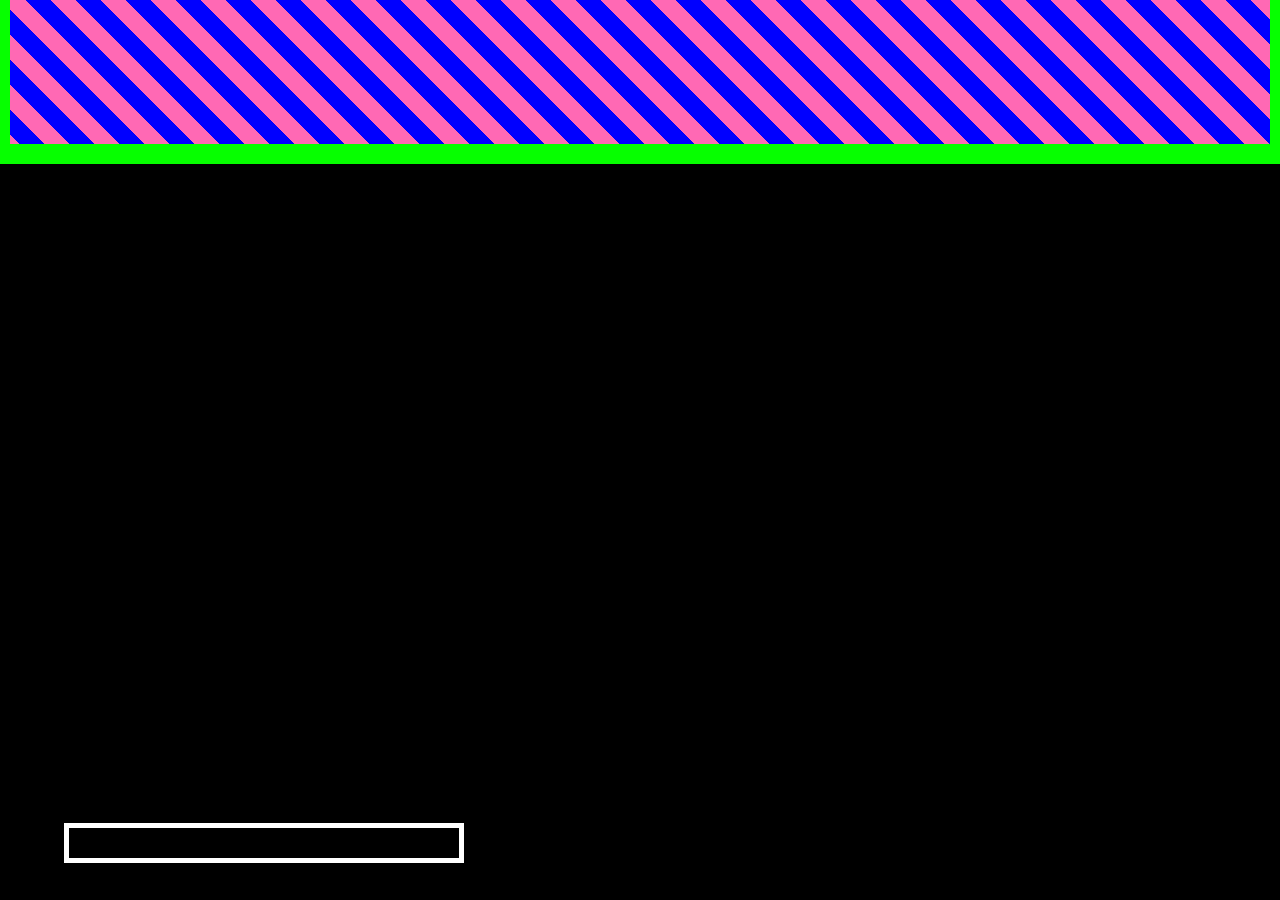
==== index.html @ 1058f490 "ㅁㄷㄻㄴㄷㄹ" ====
<!DOCTYPE html>


<html lang="ko">
<head>
  <meta charset="utf-8">
  <meta http-equiv="X-UA-Compatible" content="IE=edge">
  <meta name="viewport" content="width=device-width, initial-scale=1">

        <style>
      @import url('https://fonts.googleapis.com/css?family=Press+Start+2P');
      @import url('http://scripts.sil.org/OFL');
      @font-face {
      	    font-family: 'dseg7 classic';
      			src: url('fonts/DSEG7 Classic.eot');
      	    src: local('DSEG7 Classic'),  url('fonts/DSEG7 Classic.eot?#iefix') format('embedded-opentype'),
      			     url('fonts/dseg7classicregular-webfont.woff2') format('woff2'),  url('fonts/DSEG7 Classic.ttf') format('truetype'),
      	         url('fonts/dseg7classicregular-webfont.woff') format('woff');
      	    font-weight: normal;
      	    font-style: normal;
      }
        </style>
        <title>
          SeoulLand CountDown
        </title>
        <link rel="stylesheet" type="text/css" href="css.css">

        <script  type="text/javascript" src="java.js"></script>

        	<link rel="stylesheet" type="text/css" href="YouTubePopUp.css">
        	<script src="YouTubePopUp2222.jquery.js"></script>
        	<script type="text/javascript" src="YouTubePopUp.jquery.js"></script>
        	<script type="text/javascript">
        		jQuery(function(){
        			jQuery("a.bla-1").YouTubePopUp();
        		});
        	</script>

</head>

  <body style="overflow:hidden;">

    <div class="crossfade">
      <figure></figure>
      <figure></figure>
      <figure></figure>
      <figure></figure>
      <figure></figure>
      <figure></figure>
      <figure></figure>
      <figure></figure>
      <figure></figure>
      <figure></figure>
      <figure></figure>
      <figure></figure>
      <figure></figure>
      <figure></figure>
      <figure></figure>
    </div>
                    <!--유튜브 팝업-->
                      <script type="text/javascript">

                        var _gaq = _gaq || [];
                        _gaq.push(['_setAccount', 'UA-36251023-1']);
                        _gaq.push(['_setDomainName', 'jqueryscript.net']);
                        _gaq.push(['_trackPageview']);

                        (function() {
                          var ga = document.createElement('script'); ga.type = 'text/javascript'; ga.async = true;
                          ga.src = ('https:' == document.location.protocol ? 'https://ssl' : 'http://www') + '.google-analytics.com/ga.js';
                          var s = document.getElementsByTagName('script')[0]; s.parentNode.insertBefore(ga, s);
                        })();

                      </script>
                   <!-- -->

          <section class="cover">

            <div class="content" style="overflow:hidden;">
              <p id="count"> </p>

            </div>
                  <section>
                    <div id="Alert">
                      <img class="r0" src="radiation2_2.gif" alt="" >
                      <img class="r1" src="radiation2_2.gif" alt="" >
                      <img class="r2" src="radiation2_2.gif" alt="" >
                      <img class="r3" src="radiation2_2.gif" alt="" >
                      <img class="r4" src="radiation2_2.gif" alt="" >
                      <img class="r5" src="radiation2_2.gif" alt="" >
                      <img class="r6" src="radiation2_2.gif" alt="" >
                      <img class="r7" src="radiation2_2.gif" alt="" >
                      <img class="r8" src="radiation2_2.gif" alt="" >
                      <img class="r9" src="radiation2_2.gif" alt="" >
                      <img class="r10" src="radiation2_2.gif" alt="" >
                      <img class="r11" src="radiation2_2.gif" alt="" >
                      <img class="r12" src="radiation2_2.gif" alt="" >
                      <img class="r13" src="radiation2_2.gif" alt="" >
                      <img class="r14" src="radiation2_2.gif" alt="" >
                      <img class="r0_2" src="radiation2_2.gif" alt="" >
                      <img class="r1_2" src="radiation2_2.gif" alt="" >
                      <img class="r2_2" src="radiation2_2.gif" alt="" >
                      <img class="r3_2" src="radiation2_2.gif" alt="" >
                      <img class="r4_2" src="radiation2_2.gif" alt="" >
                      <img class="r5_2" src="radiation2_2.gif" alt="" >
                      <img class="r6_2" src="radiation2_2.gif" alt="" >
                      <img class="r7_2" src="radiation2_2.gif" alt="" >
                      <img class="r8_2" src="radiation2_2.gif" alt="" >
                      <img class="r9_2" src="radiation2_2.gif" alt="" >
                      <img class="r10_2" src="radiation2_2.gif" alt="" >
                      <img class="r11_2" src="radiation2_2.gif" alt="" >
                      <img class="r12_2" src="radiation2_2.gif" alt="" >
                      <img class="r13_2" src="radiation2_2.gif" alt="" >
                      <img class="r14_2" src="radiation2_2.gif" alt="" >
                      <img class="r0_3" src="radiation2_2.gif" alt="" >
                      <img class="r1_3" src="radiation2_2.gif" alt="" >
                      <img class="r2_3" src="radiation2_2.gif" alt="" >
                      <img class="r3_3" src="radiation2_2.gif" alt="" >
                      <img class="r4_3" src="radiation2_2.gif" alt="" >
                      <img class="r5_3" src="radiation2_2.gif" alt="" >
                      <img class="r6_3" src="radiation2_2.gif" alt="" >
                      <img class="r7_3" src="radiation2_2.gif" alt="" >
                      <img class="r8_3" src="radiation2_2.gif" alt="" >
                      <img class="r9_3" src="radiation2_2.gif" alt="" >
                      <img class="r10_3" src="radiation2_2.gif" alt="" >
                      <img class="r11_3" src="radiation2_2.gif" alt="" >
                      <img class="r12_3" src="radiation2_2.gif" alt="" >
                      <img class="r13_3" src="radiation2_2.gif" alt="" >
                      <img class="r14_3" src="radiation2_2.gif" alt="" >
                    </div>

                      <button id="js-trigger-overlay" type="button" onclick=location.href="http://www.seoulland.co.kr/index.asp">SeoulLand
                      </button> <!--location.href='ex.html'-->
                  </section>
                <div class="first">
                          <a href="#popup1" class="info"><span data-hover="Info"></span></a>
                          <a href="#popup2" class="About"><span data-hover="About"></span></a>
                          <a href="#popup3" class="Archive"><span data-hover="Archive"></span></a>
                </div>

                <div id="popup1" class="overlay">
                	<div class="popup">
                		<h2>Info</h2>
                		<a class="close" href="#">x</a>
                		<div class="infocontent">
                      <img src="diagram.jpg" width=880px height=auto align="center" style="margin-bottom: 10px">
                      <span style="background-color:#FFF">
                          경기도 과천시에 위치하고 있는 서울랜드. 한때는 에버랜드, 롯데월드와 함께 대한민국 3대 테마파크로 꼽혔던 곳이다.
                          서울대공원 내에 위치하여 1988년 5월 11일에 개장하였으며 2017년 9월 24일을 기준으로 10729일 째인 서울랜드는 주식회사 서울랜드(前 한덕개발)이 관리 및 운영하고 있다.
                          소유는 서울시가 하고 있으나 민간기업게 위탁하여 관리하는 셈인데, 한덕개발이 개장 시 놀이기구를 기부채납하여 20년간 무상이용·10년간 유상이용권(1차·2차 시설 운영권)계약을
                          1984년에 체결하였고, 1988년 5월에 개장하여 운영하고 있었다. 무상이용 20년이 만료된 2004년경, 당시 시장이던 이명박 서울시장은 해당 부지에 디즈니랜드를 유치한다는 계획을
                          세웠고, 이로 인해 유상이용권을 거부하였으나 서울랜드측에서 소송을 제기하면서 대법원에서 승소, 10년간 유상이용을 계속했다. 유상이용권이 만료된 이후 사업자가 재선정 되었으나,
                          입찰업체가 주식회사 서울랜드, 그리고 주식회사 광주 패밀리랜드만 입찰하였고, 결국 서울랜드가 우선협상대상자가 되어 3년 재계약을 이어가 2017년 5월 15일까지 운영하였으며(3차 시설 이용권) 5년 재계약에 성공하여 여전히 시설 운영권을 가지고 있다(4차 시설 이용권). 2015년 6월 경 박원순 서울시장이 서울랜드를 개장 30주년을 맞아 무동력 놀이기구를 설치하겠다고 밝혔었으나  4차 시설 이용권 재계약으로 인해 사실상 무산위기에 놓여있다. 그러나 서울시는 5년 단위 재계약을 이어가겠다는 입장이기에, 매 계약만료시점 마다 폐장설은 다시 불거질 전망이다.
                          서울랜드는 지난 10년간 새로운 놀이기구가 도입되지 않았다. 또, 90년대 후반만 해도 350만명을 넘겼던 연간 입장객 수는 230만 안팎으로 내려앉았다.
                          이는 여러 문제와 관련이 있는데, 서울랜드는 지리적으로는 과천시에 속해있으면서 행정적으로는 서울시가 소유하고 있다. 이에 따라 2중으로 허가를 맡아야 하기에
                          놀이기구를 한번 도입하려 해도 3~5년 가량이 소요된다. 더불어 서울랜드가 끼고 있는 과천저수지 일대가 개발제한 구역이기에 개발자체에도 난항이 있다.
                          위와 같은 요소들로 인해 수백억원에 달하는 사업비를 집행해야 할 장기적인 시설투자 자체가 어려운 상황이다. 현재 4차 시설 이용권의 만료는 2022년까지이지만,
                          그 안에 획기적으로 시설이 바뀌기를 기대하기는 어려울 것 같다. 허나 이러한 상황이 지속되다 보면 가까운 시일 안에는 반드시 거대한 변화가 있을 것으로 추정된다.
                          17년 5월 3차 이용권 만료 당시 기점으로 또다시 폐장설이 돌다 가라앉은 서울랜드이지만, 현재 시점의 서울랜드를 관찰하고, 앞으로의 모습을 상상하며,
                          지난 30여년간을 돌아볼 수 있는 흔적을 발견할 수 있지 않을까 하여 주제로 선정하였다.
                    </span>
                      </div>
                	</div>
                </div>

                <div id="popup2" class="overlay">
                  <div class="popup">
                    <h2>About</h2>
                    <a class="close" href="#">x</a>
                    <div class="infocontent">
                      <span style="background-color:#FFF">
                          여기는 서울랜드! 꿈과 희망의 나라!
                      </span>
                      <br><br>
                      <span style="background-color:#FFF">
                          피터팬이 살고있는 네버랜드는 어른이 없는 세상이다. 그곳에서는 어른들의 논리가 통하지 않으며 어린아이들의 밝은 마음만이 함께하는 미지의 세계이다.
                          그렇기에 너무나 당연히도 네버랜드와 같이 영원하게 있을 수 없다. 우리들은 모두 한순간은 그곳을 네버랜드로 상상했지만 이제는 재미없는 놀이동산이 되어버렸다.
                          그러나 한편으로는 마치 영원히 존재할것만 같은 인상을 동시에 가지는 것은, 무의식적으로는 네버랜드로 여기고자 하는 심리가 아닐까?
                          서울랜드는 아쉽게도 어린이만 존재하는 세상이 아니다. 어른들이 세우고 어른들이 운영해나가고 있는 대한민국 과천시에 위치한 넓은 부지일 뿐이다.
                          그리고 언젠가는 우리의 곁을 떠나보내야 할 것이다. 웬디가 떠나고
                          그리고, 서울랜드가 없어진다는 사실을 알게 되었을 때, 우리는 여전히 같은 마음으로 바라볼 수 있을까? 웬디가 자식을 낳아도 네버랜드는 그대로였지만,
                          서울랜드는 우리가 그대로 있어도 반드시 없어질 것이다. 망각될 것이다.
                      </span>
                      <img src="seoul_land10.jpg" width=880px height=auto align="center">
                    </div>
                  </div>
                </div>

                <div id="popup3" class="overlay">
                  <div class="popup">
                    <h2>Archive</h2><br>
                     <a class="close" href="#">x</a>
                      <section id="main">
                        <section class="thumnails">
                            <div>
                              <a href="#photodetail1" style="cursor: pointer;">
                                <img src="111_2.png" alt=""  >
                              </a>
                              <a class="bla-1" href="https://www.youtube.com/watch?v=4wVHikzwOts" style="cursor: pointer;">
                                <img src="과천페스타_2.gif" alt="" >
                              </a>
                              <a href="#photodetail2" style="cursor: pointer;">
                                <img src="seoul_land_8952_2.png" alt="" >
                              </a>
                              <a href="#photodetail3" style="cursor: pointer;">
                                <img src="IMG_7839_2.png" alt="" >
                              </a>
                              <a href="#photodetail4" style="cursor: pointer;">
                                <img src="150730_sur1_2.png" alt="" >
                              </a>
                              <a href="#photodetail5" style="cursor: pointer;">
                                <img src="DSCF6252a_2.png" alt="" >
                              </a>
                              <a class="bla-1" href="https://www.youtube.com/watch?v=ucQvcBJ4-YQ" style="cursor: pointer;">
                                <img src="퍼레이드_2.gif" alt="" >
                              </a>
                              <a href="#photodetail6" style="cursor: pointer;">
                                <img src="SeoullandHorse2_2.png" alt="" >
                              </a>
                              <a class="bla-1" href="https://www.youtube.com/watch?v=3kreTL0Jkbk" style="cursor: pointer;">
                                <img src="대한뉴스-제-1696호-서울랜드_2.gif" alt="" >
                              </a>
                              <a href="#photodetail7" style="cursor: pointer;">
                                <img src="19146257_1451512148225997_4852584008942460399_n_2.png" alt="" >
                              </a>
                              <a href="#photodetail8" style="cursor: pointer;">
                                <img src="612664395a40232133447d33247d383830343239_2.png" alt="" >
                              </a>
                              <a href="#photodetail9" style="cursor: pointer;">
                                <img src="CrazyMouseSeoulLand_2.png" alt="" >
                              </a>
                              <a class="bla-1" href="https://www.youtube.com/watch?v=Ie23P6AJ9O0" style="cursor: pointer;">
                                <img src="Flume-Ride-POV-at-Seoul-Land_2.gif" alt="" >
                              </a>
                              <a href="#photodetail10" style="cursor: pointer;">
                                <img src="IMG_91171_2.png" alt="" >
                              </a>
                            </div>
                            <div>
                              <a href="#photodetail11" style="cursor: pointer;">
                                <img src="22859997_1580400115337199_847593799664218678_o(1)_2.png" alt="" >
                              </a>
                              <a href="#photodetail12" style="cursor: pointer;">
                                <img src="2012082406388369_2.png" alt="" >
                              </a>
                              <a href="#photodetail13" style="cursor: pointer;">
                                <img src="2011042810362536282_1_2.png" alt="" >
                              </a>
                              <a class="bla-1" href="https://www.youtube.com/watch?v=-KS3gq-gnOg" style="cursor: pointer;">
                                <img src="아비오_2.gif" alt="" >
                              </a>
                              <a href="#photodetail14" style="cursor: pointer;">
                                <img src="1234_2.jpg" alt="" >
                              </a>
                              <a href="#photodetail15" style="cursor: pointer;">
                                <img src="2481739_image2_1_2.jpg" alt="" >
                              </a>
                              <a href="#photodetail16" style="cursor: pointer;">
                                <img src="SeoulLandThemeParkTicket_2.png" alt="" >
                              </a>
                              <a href="#photodetail17" style="cursor: pointer;">
                                <img src="htm_201506041181030103011_2.png" alt="" >
                              </a>
                              <a href="#photodetail18" style="cursor: pointer;">
                                <img src="SSI_20171020112918_2.png" alt="" >
                              </a>
                              <a class="bla-1" href="https://www.youtube.com/watch?v=wmDKsd7nAP8&t=17s" style="cursor: pointer;">
                                <img src="Seoul-Land-Amusement-Park-Korea--서울랜드--Travel-Korea-(1)_2.gif" alt="" >
                              </a>
                              <a href="#photodetail19" style="cursor: pointer;">
                                <img src="Korea-Seoulland-Theme-Peak-entrance-800x400_2.png" alt="" >
                              </a>
                              <a href="#photodetail20" style="cursor: pointer;">
                                <img src="930_420_1038134_2.png" alt="" >
                              </a>
                              <a href="#photodetail21" style="cursor: pointer;">
                                <img src="DSC_0379_2.png" alt="" >
                              </a>
                              <a href="#photodetail22" style="cursor: pointer;">
                                <img src="seoullandsnow_2.png" alt="" >
                              </a>
                            </div>
                            <div>
                              <a class="bla-1" href="https://www.youtube.com/watch?v=v4Ktu_GHA44" style="cursor: pointer;">
                                <img src="개장_2.gif" alt="" >
                              </a>
                              <a href="#photodetail23" style="cursor: pointer;">
                                <img src="DSC_0443_2.png" alt="" >
                              </a>
                              <a href="#photodetail24" style="cursor: pointer;">
                                <img src="DSC_0521_2.png" alt="" >
                              </a>
                              <a class="bla-1" href="https://www.youtube.com/watch?v=J5e4NtWVC8M&t=1s&has_verified=1" style="cursor: pointer;">
                                <img src="추억의-고전-광고---과천-서울랜드_2.gif" alt="" >
                              </a>
                              <a href="#photodetail25" style="cursor: pointer;">
                                <img src="서울랜드3_2.png" alt="" >
                              </a>
                              <a href="#photodetail26" style="cursor: pointer;">
                                <img src="seoul_land10_2.png" alt="" >
                              </a>
                              <a  href="#photodetail27" style="cursor: pointer;">
                                <img src="6_2.png" alt="" >
                              </a>
                              <a class="bla-1"  href="https://www.youtube.com/watch?v=70mcCZ-Mdv0" style="cursor: pointer;">
                                <img src="ezgif_2.gif" alt="" >
                              </a>
                              <a  href="#photodetail28" style="cursor: pointer;">
                                <img src="maxresdefault_2.png" alt="" >
                              </a>
                              <a  href="#photodetail29" style="cursor: pointer;">
                                <img src="DSC_0474_2.png" alt="" >
                              </a>
                              <a  href="#photodetail30" style="cursor: pointer;">
                                <img src="seoul-grand-park-map_2.png" alt="" >
                              </a>
                              <a  href="#photodetail31" style="cursor: pointer;">
                                <img src="step16_title_2.png" alt="" >
                              </a>
                              <a class="bla-1" href="https://www.youtube.com/watch?v=crhfgyeinp4" style="cursor: pointer;">
                                <img src="[서울랜드]-빙글빙글-월드컵_2.gif" alt="" >
                              </a>
                              <a  href="#photodetail32" style="cursor: pointer;">
                                <img src="2016062702062_1_2.png" alt="" >
                              </a>
                              <a  href="#photodetail33" style="cursor: pointer;">
                                <img src="Korea-Seoulland-Theme-Park-Parade-800x400_2.png" alt="" >
                              </a>
                            </div>
                          </section>
                        </section>
                    </div>
                  </div>

                  <div id="photodetail1" class="overlay">
                    <div class="photo1">
                      <div class="photocontent" >
                       <a href="#popup3">
                        <img src="111.jpg" style="width: 100%; max-width: 1400px;  vertical-align:middle; align: center" alt="">
                       </a>
                      </div>
                    </div>
                  </div>

                  <div id="photodetail2" class="overlay">
                    <div class="photo1">
                      <div class="photocontent" >
                       <a href="#popup3">
                        <img src="seoul_land_8952.jpg" style="margin-top:210px; width: 100%; max-width: 1300px;  vertical-align:middle; align: center"  alt="">
                       </a>
                      </div>
                    </div>
                  </div>

                  <div id="photodetail3" class="overlay">
                    <div class="photo1">
                      <div class="photocontent" >
                       <a href="#popup3">
                        <img src="images/IMG_7839.jpg" style="width: 1200px; max-width: 1300px;  vertical-align:middle; align: center"  alt="">
                       </a>
                      </div>
                    </div>
                  </div>

                  <div id="photodetail4" class="overlay">
                    <div class="photo1">
                      <div class="photocontent" >
                       <a href="#popup3">
                        <img src="images/150730_sur1.jpg" style="width: 1200px; max-width: 1300px;  vertical-align:middle; align: center"  alt="">
                       </a>
                      </div>
                    </div>
                  </div>

                  <div id="photodetail5" class="overlay">
                    <div class="photo1">
                      <div class="photocontent" >
                       <a href="#popup3">
                        <img src="DSCF6252a.jpg" style="width: 1200px; max-width: 1300px;  vertical-align:middle; align: center"  alt="">
                       </a>
                      </div>
                    </div>
                  </div>

                  <div id="photodetail6" class="overlay">
                    <div class="photo1">
                      <div class="photocontent" >
                       <a href="#popup3">
                        <img src="images/SeoullandHorse2.jpg" style="margin-top: 100px; width: 800px; max-width: 1300px;  vertical-align:middle; align: center"  alt="">
                       </a>
                      </div>
                    </div>
                  </div>

                  <div id="photodetail7" class="overlay">
                    <div class="photo1">
                      <div class="photocontent" >
                       <a href="#popup3">
                        <img src="19146257_1451512148225997_4852584008942460399_n.jpg" style="width: 830px; max-width: 1300px;  vertical-align:middle; align: center"  alt="">
                       </a>
                      </div>
                    </div>
                  </div>

                  <div id="photodetail8" class="overlay">
                    <div class="photo1">
                      <div class="photocontent" >
                       <a href="#popup3">
                        <img src="612664395a40232133447d33247d383830343239.jpg" style="width: 1100px; max-width: 1300px;  vertical-align:middle; align: center"  alt="">
                       </a>
                      </div>
                    </div>
                  </div>

                  <div id="photodetail9" class="overlay">
                    <div class="photo1">
                      <div class="photocontent" >
                       <a href="#popup3">
                        <img src="CrazyMouseSeoulLand.jpg" style="width: 1200px; max-width: 1300px;  vertical-align:middle; align: center" alt="">
                       </a>
                      </div>
                    </div>
                  </div>

                  <div id="photodetail10" class="overlay">
                    <div class="photo1">
                      <div class="photocontent" >
                       <a href="#popup3">
                        <img src="IMG_91171.jpg" style="width: 1200px; max-width: 1300px;  vertical-align:middle; align: center" alt="">
                       </a>
                      </div>
                    </div>
                  </div>

                  <div id="photodetail11" class="overlay">
                    <div class="photo1">
                      <div class="photocontent" >
                       <a href="#popup3">
                        <img src="22859997_1580400115337199_847593799664218678_o(1).jpg" style="width: 545px; max-width: 1300px;  vertical-align:middle; align: center" alt="">
                       </a>
                      </div>
                    </div>
                  </div>

                  <div id="photodetail12" class="overlay">
                    <div class="photo1">
                      <div class="photocontent" >
                       <a href="#popup3">
                        <img src="2012082406388369.jpg" style="width: 1160px; max-width: 1300px;  vertical-align:middle; align: center" alt="">
                       </a>
                      </div>
                    </div>
                  </div>

                  <div id="photodetail13" class="overlay">
                    <div class="photo1">
                      <div class="photocontent" >
                       <a href="#popup3">
                        <img src="2011042810362536282_1.jpg" style="margin-top: 200px; width: 600px; max-width: 1300px;  vertical-align:middle; align: center" alt="">
                       </a>
                      </div>
                    </div>
                  </div>

                  <div id="photodetail14" class="overlay">
                    <div class="photo1">
                      <div class="photocontent" >
                       <a href="#popup3">
                        <img src="1234.jpg" style="margin-top: 80px; width: 1200px; max-width: 1300px;  vertical-align:middle; align: center" alt="">
                       </a>
                      </div>
                    </div>
                  </div>

                  <div id="photodetail15" class="overlay">
                    <div class="photo1">
                      <div class="photocontent" >
                       <a href="#popup3">
                        <img src="2481739_image2_1.jpg" style="width: 1200px; max-width: 1300px;  vertical-align:middle; align: center" alt="">
                       </a>
                      </div>
                    </div>
                  </div>

                  <div id="photodetail16" class="overlay">
                    <div class="photo1">
                      <div class="photocontent" >
                       <a href="#popup3">
                        <img src="SeoulLandThemeParkTicket.jpg" style="margin-top: 130px; width: 1000px; max-width: 1300px;  vertical-align:middle; align: center" alt="">
                       </a>
                      </div>
                    </div>
                  </div>

                  <div id="photodetail17" class="overlay">
                    <div class="photo1">
                      <div class="photocontent" >
                       <a href="#popup3">
                        <img src="htm_201506041181030103011.jpg" style="margin-top: 200px; width: 100%; max-width: 1300px;  vertical-align:middle; align: center" alt="">
                       </a>
                      </div>
                    </div>
                  </div>

                  <div id="photodetail18" class="overlay">
                    <div class="photo1">
                      <div class="photocontent" >
                       <a href="#popup3">
                        <img src="SSI_20171020112918.jpg" style="margin-top: 250px; width: 100%; max-width: 1300px;  vertical-align:middle; align: center" alt="">
                       </a>
                      </div>
                    </div>
                  </div>

                  <div id="photodetail19" class="overlay">
                    <div class="photo1">
                      <div class="photocontent" >
                       <a href="#popup3">
                        <img src="Korea-Seoulland-Theme-Peak-entrance-800x400.png" style="margin-top: 230px; width: 100%; max-width: 1300px;  vertical-align:middle; align: center" alt="">
                       </a>
                      </div>
                    </div>
                  </div>

                  <div id="photodetail20" class="overlay">
                    <div class="photo1">
                      <div class="photocontent" >
                       <a href="#popup3">
                        <img src="930_420_1038134.jpg" style="margin-top: 225px; width: 100%; max-width: 1300px;  vertical-align:middle; align: center" alt="">
                       </a>
                      </div>
                    </div>
                  </div>

                 <div id="photodetail21" class="overlay">
                   <div class="photo1">
                     <div class="photocontent">
                       <a href="#popup3">
                         <img src="images/DSC_0379.jpg" style="width: 1230px; max-width: 1300px; vertical-align: middle; align: center"  alt="">
                       </a>
                     </div>
                   </div>
                 </div>

                  <div id="photodetail22" class="overlay">
                    <div class="photo1">
                      <div class="photocontent" >
                       <a href="#popup3">
                        <img src="seoullandsnow.jpg" style="margin-top:260px; width: 100%; max-width: 1300px;  vertical-align:middle; align: center"  alt="">
                       </a>
                      </div>
                    </div>
                  </div>

                  <div id="photodetail23" class="overlay">
                    <div class="photo1">
                      <div class="photocontent">
                      <a href="#popup3">
                        <img src="images/DSC_0443.jpg" style="width: 1230px; max-width: 1300px; vertical-align: middle; align: center" alt="">
                      </a>
                      </div>
                    </div>
                  </div>


                  <div id="photodetail24" class="overlay">
                    <div class="photo1">
                      <div class="photocontent" >
                       <a href="#popup3">
                        <img src="images/DSC_0521.jpg" style="width:1230px; max-width: 1300px;  vertical-align:middle; align: center" alt="">
                       </a>
                      </div>
                    </div>
                  </div>

                  <div id="photodetail25" class="overlay">
                    <div class="photo1">
                      <div class="photocontent" >
                       <a href="#popup3">
                        <img src="서울랜드3.jpg" style="margin-top: 10px;width: 100%; max-width: 1300px;  vertical-align:middle; align: center" alt="">
                       </a>
                      </div>
                    </div>
                  </div>

                 <div id="photodetail26" class="overlay">
                    <div class="photo1">
                      <div class="photocontent" >
                       <a href="#popup3">
                        <img src="seoul_land10.jpg" style="width: 1080px; max-width:1300px; vertical-align:middle; align: center" alt="">
                       </a>
                      </div>
                    </div>
                  </div>

                  <div id="photodetail27" class="overlay">
                    <div class="photo1">
                      <div class="photocontent" >
                       <a href="#popup3">
                        <img src="6.jpg" style="margin-top: 250px; width: 100%; max-width: 1300px;  vertical-align:middle; align: center" alt="">
                       </a>
                      </div>
                    </div>
                  </div>

                  <div id="photodetail28" class="overlay">
                    <div class="photo1">
                      <div class="photocontent" >
                       <a href="#popup3">
                        <img src="maxresdefault.jpg" style="margin-top: 70px;  width: 100%; max-width: 1300px;  vertical-align:middle; align: center" alt="">
                       </a>
                      </div>
                    </div>
                  </div>

                  <div id="photodetail29" class="overlay">
                    <div class="photo1">
                      <div class="photocontent" >
                       <a href="#popup3">
                        <img src="images/DSC_0474.jpg" style="width: 1230px; max-width: 1300px;  vertical-align:middle; align: center" alt="">
                       </a>
                      </div>
                    </div>
                  </div>

                  <div id="photodetail30" class="overlay">
                    <div class="photo1">
                      <div class="photocontent" >
                       <a href="#popup3">
                        <img src="seoul-grand-park-map.jpg" style="width: 100%; max-width: 1300px;  vertical-align:middle; align: center" alt="">
                       </a>
                      </div>
                    </div>
                  </div>

                  <div id="photodetail31" class="overlay">
                    <div class="photo1">
                      <div class="photocontent" >
                       <a href="#popup3">
                        <img src="step16_title.jpg" style="margin-top: 285px; width: 100%; max-width: 1300px;  vertical-align:middle; align: center" alt="">
                       </a>
                      </div>
                    </div>
                  </div>

                  <div id="photodetail32" class="overlay">
                    <div class="photo1">
                      <div class="photocontent" >
                       <a href="#popup3">
                        <img src="2016062702062_1.jpg" style="margin-top: 240px; width: 100%; max-width: 1300px;  vertical-align:middle; align: center" alt="">
                       </a>
                      </div>
                    </div>
                  </div>

                  <div id="photodetail33" class="overlay">
                    <div class="photo1">
                      <div class="photocontent" >
                       <a href="#popup3">
                        <img src="Korea-Seoulland-Theme-Park-Parade-800x400.png" style="margin-top: 240px; width: 100%; max-width: 1300px;  vertical-align:middle; align: center" alt="">
                       </a>
                      </div>
                    </div>
                  </div>
                </section>
  </body>
</html>
---- css.css ----
* {margin: 0;padding: 0;}
@import url(http://scripts.sil.org/OFL);
@font-face {
	    font-family: 'dseg7 classic';
			src: url('fonts/DSEG7 Classic.eot');
	    src: local('DSEG7 Classic'),  url('fonts/DSEG7 Classic.eot?#iefix') format('embedded-opentype'),
			     url('fonts/dseg7classicregular-webfont.woff2') format('woff2'),  url('fonts/DSEG7 Classic.ttf') format('truetype'),
	         url('fonts/dseg7classicregular-webfont.woff') format('woff');
	    font-weight: normal;
	    font-style: normal;
}
body{margin:0;}
canvas{display:block;}

/*배경화면*/
body {
  background-color: #000000;
}

.crossfade > figure {
  animation: imageAnimation 90s linear infinite 0s;
  backface-visibility: hidden;
  background-size: contain;
  background-position: center center;
  color: transparent;
  width: 100%;
  height: 100%;
  left: 0px;
  opacity: 0;
  position: fixed;
  top: 0px;
  z-index: -1;
}

.crossfade > figure:nth-child(1) {
	background-image: url('2012082406388369_2.png');
	}
.crossfade > figure:nth-child(2) {
  animation-delay: 6s;
  background-image: url('아비오_2.gif');
}
.crossfade > figure:nth-child(3) {
  animation-delay: 12s;
  background-image: url('19146257_1451512148225997_4852584008942460399_n_2.png');
}
.crossfade > figure:nth-child(4) {
  animation-delay: 18s;
  background-image: url('111_2.png');
}
.crossfade > figure:nth-child(5) {
  animation-delay: 24s;
  background-image: url('SSI_20171020112918_2.png');
}
.crossfade > figure:nth-child(6) {
  animation-delay: 30s;
  background-image: url('개장_2.gif');
}
.crossfade > figure:nth-child(7) {
  animation-delay: 36s;
  background-image: url('22859997_1580400115337199_847593799664218678_o (1)_2.png');
}
.crossfade > figure:nth-child(8) {
  animation-delay: 42s;
  background-image: url('DSC_0521_2.png');
}
.crossfade > figure:nth-child(9) {
  animation-delay: 48s;
  background-image: url('DSC_0474_2.png');
}
.crossfade > figure:nth-child(10) {
  animation-delay: 54s;
  background-image: url('DSC_0490_2.png');
}
.crossfade > figure:nth-child(11) {
  animation-delay: 60s;
  background-image: url('과천페스타_2.gif');
}
.crossfade > figure:nth-child(12) {
  animation-delay: 66s;
  background-image: url('Korea-Seoulland-Theme-Park-Parade-800x400_2.png');
}
.crossfade > figure:nth-child(13) {
  animation-delay: 72s;
  background-image: url('150730_sur1_2.png');
}
.crossfade > figure:nth-child(14) {
  animation-delay: 78s;
  background-image: url('maxresdefault (1)_2.png');
}
.crossfade > figure:nth-child(15) {
  animation-delay: 84s;
  background-image: url('2011042810362536282_1_2.png');
}



@keyframes
imageAnimation { 0% {
 animation-timing-function: ease-in;
 opacity: 0;
}
 8% {
 animation-timing-function: ease-out;
 opacity: 1;
}
 17% {
 opacity: 1
}
 25% {
 opacity: 0
}
 100% {
 opacity: 0
}
}



/*본편*/
#Alert {
	position: fixed;
	z-index: -1;
	 animation: hue-rotate 13s linear infinite
}

.r0,.r1,.r2,.r3,.r4,.r5,.r6,.r7,.r8,.r9,.r10,.r11,.r12, .r13, .r14,
.r0_2,.r1_2,.r2_2,.r3_2,.r4_2,.r5_2,.r6_2,.r7_2,.r8_2,.r9_2,.r10_2,.r11_2,.r12_2, .r13_2, .r14_2,
.r0_3,.r1_3,.r2_3,.r3_3,.r4_3,.r5_3,.r6_3,.r7_3,.r8_3,.r9_3,.r10_3,.r11_3,.r12_3, .r13_3, .r14_3 {
	width: 180px;
	height: auto;
	animation-duration: 24s;
  animation-name: slidein;
	animation-iteration-count: infinite;
	position: fixed;
	z-index: -1;
	-webkit-transition: all 300ms cubic-bezier(0.000, 0.000, 1.000, 1.000);
   -moz-transition: all 300ms cubic-bezier(0.000, 0.000, 1.000, 1.000);
     -o-transition: all 300ms cubic-bezier(0.000, 0.000, 1.000, 1.000);
        transition: all 300ms cubic-bezier(0.000, 0.000, 1.000, 1.000); /* custom */

-webkit-transition-timing-function: cubic-bezier(0.000, 0.000, 1.000, 1.000);
   -moz-transition-timing-function: cubic-bezier(0.000, 0.000, 1.000, 1.000);
     -o-transition-timing-function: cubic-bezier(0.000, 0.000, 1.000, 1.000);
        transition-timing-function: cubic-bezier(0.000, 0.000, 1.000, 1.000); /* custom */


	}
@keyframes slidein {
  to {
    margin-left: 300px;
		 }
}


.r14{
	width: 180px;
	height: auto;
	position: fixed;
	left: -320px;
	top: 150px;
}
.r0{
	width: 180px;
	height: auto;
	position: fixed;
	left: -170px;
}
.r1{
	width: 180px;
	height: auto;
	position: fixed;
	left: -20px;
	top: 150px;
}
.r2{
	width: 180px;
	height: auto;
	position: fixed;
	left: 130px;
}
.r3{
	width: 180px;
	height: auto;
	position: fixed;
	left: 280px;
	top: 150px;
}
.r4{
	width: 180px;
	height: auto;
	position: fixed;
	left:430px;
}
.r5{
	width: 180px;
	height: auto;
	position: fixed;
	left:580px;
	top: 150px;
}
.r6{
	width: 180px;
	height: auto;
	position: fixed;
	left:730px;
}
.r7{
	width: 180px;
	height: auto;
	position: fixed;
	left:880px;
	top: 150px;
}
.r8{
	width: 180px;
	height: auto;
	position: fixed;
	left:1030px;
}.r9{
	width: 180px;
	height: auto;
	position: fixed;
	left:1180px;
	top: 150px;
}.r10{
	width: 180px;
	height: auto;
	position: fixed;
	left:1330px;
}.r11{
	width: 180px;
	height: auto;
	position: fixed;
	left:1480px;
	top: 150px;
}
.r12{
	width: 180px;
	height: auto;
	position: fixed;
	left:1630px;
}
.r13{
	width: 180px;
	height: auto;
	position: fixed;
	left:1780px;
	top: 150px;
}


.r14_2{
	width: 180px;
	height: auto;
	position: fixed;
	left: -320px;
	top: 450px;
}
.r0_2{
	width: 180px;
	height: auto;
	position: fixed;
	left: -170px;
	top: 300px;
}
.r1_2{
	width: 180px;
	height: auto;
	position: fixed;
	left: -20px;
	top: 450px;
}
.r2_2{
	width: 180px;
	height: auto;
	position: fixed;
	left: 130px;
	top: 300px;
}
.r3_2{
	width: 180px;
	height: auto;
	position: fixed;
	left: 280px;
	top: 450px;
}
.r4_2{
	width: 180px;
	height: auto;
	position: fixed;
	left:430px;
	top: 300px;
}
.r5_2{
	width: 180px;
	height: auto;
	position: fixed;
	left:580px;
	top: 450px;
}
.r6_2{
	width: 180px;
	height: auto;
	position: fixed;
	left:730px;
	top: 300px;
}
.r7_2{
	width: 180px;
	height: auto;
	position: fixed;
	left:880px;
	top: 450px;
}
.r8_2{
	width: 180px;
	height: auto;
	position: fixed;
	left:1030px;
	top: 300px;
}.r9_2{
	width: 180px;
	height: auto;
	position: fixed;
	left:1180px;
	top: 450px;
}.r10_2{
	width: 180px;
	height: auto;
	position: fixed;
	left:1330px;
	top: 300px;
}.r11_2{
	width: 180px;
	height: auto;
	position: fixed;
	left:1480px;
	top: 450px;
}
.r12_2{
	width: 180px;
	height: auto;
	position: fixed;
	left:1630px;
	top: 300px;
}
.r13_2{
	width: 180px;
	height: auto;
	position: fixed;
	left:1780px;
	top: 450px;
}




.r14_3{
	width: 180px;
	height: auto;
	position: fixed;
	left: -320px;
	top: 750px;
}
.r0_3{
	width: 180px;
	height: auto;
	position: fixed;
	left: -170px;
	top: 600px;
}
.r1_3{
	width: 180px;
	height: auto;
	position: fixed;
	left: -20px;
	top: 750px;
}
.r2_3{
	width: 180px;
	height: auto;
	position: fixed;
	left: 130px;
	top: 600px;
}
.r3_3{
	width: 180px;
	height: auto;
	position: fixed;
	left: 280px;
	top: 750px;
}
.r4_3{
	width: 180px;
	height: auto;
	position: fixed;
	left:430px;
	top: 600px;
}
.r5_3{
	width: 180px;
	height: auto;
	position: fixed;
	left:580px;
	top: 750px;
}
.r6_3{
	width: 180px;
	height: auto;
	position: fixed;
	left:730px;
	top: 600px;
}
.r7_3{
	width: 180px;
	height: auto;
	position: fixed;
	left:880px;
	top: 750px;
}
.r8_3{
	width: 180px;
	height: auto;
	position: fixed;
	left:1030px;
	top: 600px;
}.r9_3{
	width: 180px;
	height: auto;
	position: fixed;
	left:1180px;
	top: 750px;
}.r10_3{
	width: 180px;
	height: auto;
	position: fixed;
	left:1330px;
	top: 600px;
}.r11_3{
	width: 180px;
	height: auto;
	position: fixed;
	left:1480px;
	top: 750px;
}
.r12_3{
	width: 180px;
	height: auto;
	position: fixed;
	left:1630px;
	top: 600px;
}
.r13_3{
	width: 180px;
	height: auto;
	position: fixed;
	left:1780px;
	top: 750px;
}


.cover {
    width: 100%;
    height: 100%;
    color: #ff0000;
    font-size: 24px;
    position: relative;

}

.content,
.copy {
    position: absolute;
}

.copy {
    left: 20px;
}

.content{
  left: 50%;
  top: 50%;
  transform: translate(-50%, -50%);
  text-align: center;
}

.content p {
  font-size: 114px;
  color: #f8fe5b;
  background: linear-gradient(45deg,
			blue 25%, hotpink 0, hotpink 50%,
			blue 0, blue 75%, hotpink 0);
			-webkit-background-size:50px 50px;
			background-size:50px 50px;
  font-family: "DSEG7 Classic", "Press Start 2P", cursive !important;
  text-shadow: 2px 2px 0 indigo, 3px 3px 0 indigo , 4px 4px 0 indigo , 5px 5px 0 indigo ,
						  6px 6px 0 indigo , 7px 7px 0 indigo , 8px 8px 0 indigo ,
							9px 9px 0 indigo , 10px 10px 0 indigo , 11px 11px 0 indigo ,
							12px 12px 0 indigo , 13px 13px 0 indigo , 14px 14px 0 indigo ,
							15px 15px 0 indigo , 16px 16px 0 indigo , 17px 17px 0 indigo ,
							18px 18px 0 indigo , 19px 19px 0 indigo , 20px 20px 0 indigo ;
  width: 1300px;
  height: 250px;
  text-align: left;
  line-height: 180px;

	border: 20px solid #06ff00;

}
.copy {
  bottom: 20px;
  position: fixed;
}

.count {
  position: fixed;
  width: 1483px;
  height: 181px;
	z-index: 50;
}

.first {
  position: relative;
  width: 100%
  left: 50%;

}



p {
  animation: hue-rotate 10s linear infinite;
}

@keyframes hue-rotate {
      from {
        -webkit-filter: hue-rotate(0);
        -moz-filter: hue-rotate(0);
        -ms-filter: hue-rotate(0);
        filter: hue-rotate(0);
      }
      to {
        -webkit-filter: hue-rotate(360deg);
        -moz-filter: hue-rotate(360deg);
        -ms-filter: hue-rotate(360deg);
        filter: hue-rotate(360deg);
      }
}



body {
  min-height: 100%;
  margin: 0;
  padding: 0;
  font: 400 1.4rem 'Lato', Verdana, Helvetica, sans-serif;
}

* {
  -webkit-box-sizing: border-box;
  -moz-box-sizing: border-box;
  box-sizing: border-box;
}

#wrapper {
  width: 100%;
  margin: 0;
  padding: 0;
}

.container {
  width: 80%;
  margin: 0 auto;
}
section button {
  margin: 0 auto;
  font-size: 2.0rem;
	font-family: "Press Start 2P";
  padding: 1.25rem 2.5rem;
  display: block;
  background-color: #161515;
  border: 3px solid transparent;
  color: #ffea00;
  font-weight: 300;
  -webkit-border-radius: 3px;
  border-radius: 3px;
  -webkit-transition: all 0.3s ease-in-out;
  -moz-transition: all 0.3s ease-in-out;
  transition: all 0.3s ease-in-out;
	animation: hue-rotate 10s linear infinite;
	box-shadow: 10px 0px 0px #40ff27, -10px 0px 0px #40ff27,  0px 10px 0px #40ff27;
}

section button:hover {
  background-color: #ffea00;
  color: #161515;
  border-color: #161515;
}

/*팝업팝업팝업팝업팝업팝업팝업팝업팝업팝업팝업팝업팝업팝업팝업팝업팝업팝업팝업팝업팝업팝업팝업팝업팝업팝업팝업팝업팝업팝업*/

.overlay {
  position: fixed;
  top: 0;
  bottom: 0;
  left: 0;
  right: 0;
  background: rgba(0, 0, 0, 0.7);
  transition: opacity 800ms;
  visibility: hidden;
  opacity: 0;
}

.overlay:target {
  visibility: visible;
  opacity: 1;
}

.popup {
  margin: 70px auto;
  padding: 20px;
  background:linear-gradient(45deg,
			yellow 25%, #1833ff 0, #1833ff 50%,
			yellow 0, yellow 75%, #1833ff 0);
			-webkit-background-size:30px 30px;
			background-size:30px 30px;
  border-radius: 5px;
  width: 50%;
  position: relative;
  transition: all 5s ease-in-out;
		max-height: 82.5%;
}

.popup h2 {
  margin-top: 0;
  color: #fff;
  font-family: "Press Start 2P", Tahoma, Arial, sans-serif;
	margin-left: 18px;
	text-shadow: 4px 4px #000,4px -4px #000, -4px 4px #000, -4px -4px #000,
							-2px 0px #000, -4px 0px #000, -4px 2px #000, -4px -2px #000,
							 2px 0px #000, 4px 0px #000, 4px 2px #000, 4px -2px #000,
							 0px 4px #000, 0px -4px #000;
	margin-bottom: 20px;
	margin-left: 10px;
}
.popup img{
	margin-top: 20px;
}

.popup .close {
  position: absolute;
  top: 20px;
  right: 30px;
  transition: all 200ms;
  font-size: 30px;
  font-weight: bold;
  text-decoration: none;
  color: #FFF;
	font-family: "Press Start 2P", Tahoma, Arial, sans-serif;
	text-shadow: 4px 4px #000,4px -4px #000, -4px 4px #000, -4px -4px #000,
							-2px 0px #000, -4px 0px #000, -4px 2px #000, -4px -2px #000,
							 2px 0px #000, 4px 0px #000, 4px 2px #000, 4px -2px #000,
							 0px 4px #000, 0px -4px #000;
}
.popup .close:hover {
  color: red;
}
.popup .infocontent {
  margin-bottom: 40px;
	height: 72%;
  overflow-x: hidden; overflow-y: scroll;
	color: red;
	line-height: 26pt;
	font-size: 16pt;
	font-family: 'Nanum Barun Gothic'	;
	font-weight: bold;
	max-height: inherit;
	margin-left:8px;


}


@media screen and (max-width: 700px){

  .popup {
    width: 80%;
  }
}


.photocontent{
	display: flex;
	justify-content: center;
	align-items: center;
	margin-top: 50px;
}


/*인포인포인포인포인포인포인포인포인포인포인포인포인포인포인포인포인포인포인포인포인포인포인포인포인포인포인포인포*/
.info {
  position: fixed;
  bottom: 15px;
  left: 5%
}


.info {
    line-height: 30px;
    margin: 15px auto;
    padding: 0 !important;
    border: none;
    text-align: center;
    display:inline-block;
    background: #fff
    -webkit-background-size:30px 30px;
    background-size:30px 30px;
}
.info span {
    color: #fff;
    border: 5px solid #ffffff;
    text-transform: uppercase;
    letter-spacing: 3px;
    background: transparent;
    font-size: 12px;
    font-size: .75rem;
    font-family: 'Press Start 2P', cursive;
    font-weight: bold;
    text-shadow: 2px 2px #000,2px -2px #000, -2px 2px #000, -2px -2px #000,
                -1px 0px #000, -2px 0px #000, -2px 1px #000, -2px -1px #000,
                 1px 0px #000, 2px 0px #000, 2px 1px #000, 2px -1px #000,
                 0px 2px #000, 0px -2px #000;
    height: 40px;
    width: 400px;
    position: relative;
    display: inline-block;
    -webkit-transition: -webkit-transform 0.3s;
    transition: transform 0.3s;
    -webkit-transform-origin: 50% 0;
    transform-origin: 50% 0;
    -webkit-transform-style: preserve-3d;
    transform-style: preserve-3d;

}
.info span:hover{
  -webkit-transform: rotateX(90deg) translateY(-22px);
    transform: rotateX(90deg) translateY(-22px);

}
.info span::before{
    position: absolute;
    top: 100%;
    left: -5px;
    height: 30px;
    width: 390px;
    padding: 0;
    background:  linear-gradient(45deg,
        yellow 25%, #000000 0, #000000 50%,
        yellow 0, yellow 75%, #000000 0);
        -webkit-background-size:30px 30px;
        background-size:30px 30px;
    color: #fff;
    border: 5px solid #000000;
    content: attr(data-hover);
    -webkit-transition: background 0.3s;
    transition: background 0.3s;
    -webkit-transform: rotateX(-90deg);
    transform: rotateX(-90deg);
    -webkit-transform-origin: 50% 0;
    transform-origin: 50% 0;
    -webkit-backface-visibility: hidden;
    backface-visibility: hidden;
}

/*///////////////////////////////////////////////*/
.about {
  position: fixed;
  bottom: -5px;
	transform: translate(-50%, -50%);
	left: 50%;
}

.about {
    line-height: 30px;
    margin: 15px auto;
    padding: 0 !important;
    border: none;
    text-align: center;
    display:inline-block;
    background: #fff
    -webkit-background-size:30px 30px;
    background-size:30px 30px;
}
.about span {
    color: #fff;
    border: 5px solid #ffffff;
    text-transform: uppercase;
    letter-spacing: 3px;
    background: transparent;
    font-size: 12px;
    font-size: .75rem;
    font-family: 'Press Start 2P', cursive;
    text-shadow: 2px 2px #000,2px -2px #000, -2px 2px #000, -2px -2px #000,
                -1px 0px #000, -2px 0px #000, -2px 1px #000, -2px -1px #000,
                 1px 0px #000, 2px 0px #000, 2px 1px #000, 2px -1px #000,
                 0px 2px #000, 0px -2px #000;
    height: 40px;
    width: 400px;
    position: relative;
    display: inline-block;
    -webkit-transition: -webkit-transform 0.3s;
    transition: transform 0.3s;
    -webkit-transform-origin: 50% 0;
    transform-origin: 50% 0;
    -webkit-transform-style: preserve-3d;
    transform-style: preserve-3d;
}
.about span:hover{
  -webkit-transform: rotateX(90deg) translateY(-22px);
    transform: rotateX(90deg) translateY(-22px);
}
.about span::before{
    position: absolute;
    top: 100%;
    left: -5px;
    height: 30px;
    width: 390px;
    padding: 0;
    background:  linear-gradient(45deg,
        yellow 25%, #000000 0, #000000 50%,
        yellow 0, yellow 75%, #000000 0);
        -webkit-background-size:30px 30px;
        background-size:30px 30px;
    color: #fff;
    border: 5px solid #000000;
    content: attr(data-hover);
    -webkit-transition: background 0.3s;
    transition: background 0.3s;
    -webkit-transform: rotateX(-90deg);
    transform: rotateX(-90deg);
    -webkit-transform-origin: 50% 0;
    transform-origin: 50% 0;
    -webkit-backface-visibility: hidden;
    backface-visibility: hidden;
		}

/*//////////////////////////////////////////////////////////////////////*/

.gallery {
  position: fixed;
  bottom: 15px;
  right : 5%
}


.gallery {
    line-height: 30px;
    margin: 15px auto;
    padding: 0 !important;
    border: none;
    text-align: center;
    display:inline-block;
    background: #fff
    -webkit-background-size:30px 30px;
    background-size:30px 30px;
}
.gallery span {
    color: #fff;
    border: 5px solid #ffffff;
    text-transform: uppercase;
    letter-spacing: 3px;
    background: transparent;
    font-size: 12px;
    font-size: .75rem;
    font-family: 'Press Start 2P', cursive;
    text-shadow: 2px 2px #000,2px -2px #000, -2px 2px #000, -2px -2px #000,
                -1px 0px #000, -2px 0px #000, -2px 1px #000, -2px -1px #000,
                 1px 0px #000, 2px 0px #000, 2px 1px #000, 2px -1px #000,
                 0px 2px #000, 0px -2px #000;
    height: 40px;
    width: 400px;
    position: relative;
    display: inline-block;
    -webkit-transition: -webkit-transform 0.3s;
    transition: transform 0.3s;
    -webkit-transform-origin: 50% 0;
    transform-origin: 50% 0;
    -webkit-transform-style: preserve-3d;
    transform-style: preserve-3d;
}
.gallery span:hover{
  -webkit-transform: rotateX(90deg) translateY(-22px);
    transform: rotateX(90deg) translateY(-22px);
}
.gallery span::before{
    position: absolute;
    top: 100%;
    left: -5px;
    height: 30px;
    width: 390px;
    padding: 0;
    background:  linear-gradient(45deg,
        yellow 25%, #000000 0, #000000 50%,
        yellow 0, yellow 75%, #000000 0);
        -webkit-background-size:30px 30px;
        background-size:30px 30px;
    color: #fff;
    border: 5px solid #000000;
    content: attr(data-hover);
    -webkit-transition: background 0.3s;
    transition: background 0.3s;
    -webkit-transform: rotateX(-90deg);
    transform: rotateX(-90deg);
    -webkit-transform-origin: 50% 0;
    transform-origin: 50% 0;
    -webkit-backface-visibility: hidden;
    backface-visibility: hidden;
}

/*썸네일썸네일썸네일썸네일썸네일썸네일썸네일썸네일썸네일썸네일썸네일*/

#main .thumnails {
	display: flex;
	overflow: auto;
	max-height: inherit;
	margin-top: -20px;
}
#main .thumnails>div{
  width: 300px;
		margin-right: 0.5rem;
	margin-left: 0.3rem;
	height: 700px;
}

#main .thumnails img{
	width:100%;
	border-top-left-radius: 0.2rem;
	border-top-right-radius: 0.2rem;
	border-bottom-left-radius: 0.2rem;
	border-bottom-right-radius: 0.2rem;
	overflow:scroll;
}

#main .thumnails a{
	margin-bottom: -0.3rem;
	display: block;
}
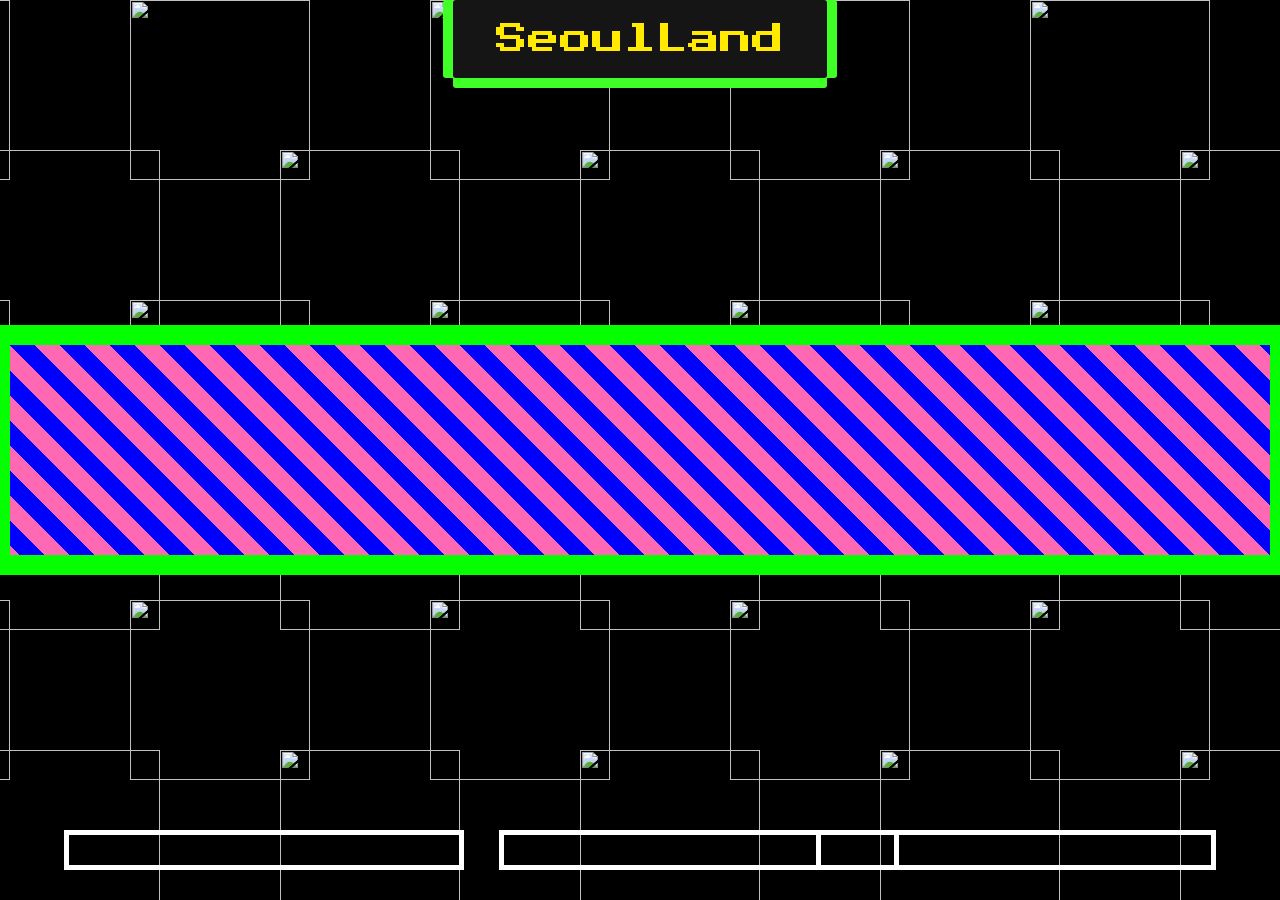
==== commit bbbaab85: "시바..." ====
--- a/index.html
+++ b/index.html
@@ -1,11 +1,7 @@
-<!DOCTYPE html>
-
-
-<html lang="ko">
+<!DOCTYPE = HTML>
+
+<html>
 <head>
-  <meta charset="utf-8">
-  <meta http-equiv="X-UA-Compatible" content="IE=edge">
-  <meta name="viewport" content="width=device-width, initial-scale=1">
 
         <style>
       @import url('https://fonts.googleapis.com/css?family=Press+Start+2P');
@@ -24,9 +20,7 @@
           SeoulLand CountDown
         </title>
         <link rel="stylesheet" type="text/css" href="css.css">
-
         <script  type="text/javascript" src="java.js"></script>
-
         	<link rel="stylesheet" type="text/css" href="YouTubePopUp.css">
         	<script src="YouTubePopUp2222.jquery.js"></script>
         	<script type="text/javascript" src="YouTubePopUp.jquery.js"></script>
@@ -129,7 +123,7 @@
                       <img class="r14_3" src="radiation2_2.gif" alt="" >
                     </div>
 
-                      <button id="js-trigger-overlay" type="button" onclick=location.href="http://www.seoulland.co.kr/index.asp">SeoulLand
+                      <button id="js-trigger-overlay" type="button" onclick=location.href='http://www.seoulland.co.kr/index.asp'>SeoulLand
                       </button> <!--location.href='ex.html'-->
                   </section>
                 <div class="first">
--- a/css.css
+++ b/css.css
@@ -480,7 +480,7 @@
 
 .content{
   left: 50%;
-  top: 50%;
+  top:50%;
   transform: translate(-50%, -50%);
   text-align: center;
 }
@@ -526,8 +526,6 @@
   left: 50%;
 
 }
-
-
 
 p {
   animation: hue-rotate 10s linear infinite;
@@ -776,9 +774,9 @@
 /*///////////////////////////////////////////////*/
 .about {
   position: fixed;
-  bottom: -5px;
-	transform: translate(-50%, -50%);
-	left: 50%;
+  bottom: 15px;
+  left: 39%;
+  right: 50%;
 }
 
 .about {
@@ -844,17 +842,16 @@
     -webkit-backface-visibility: hidden;
     backface-visibility: hidden;
 		}
-
 /*//////////////////////////////////////////////////////////////////////*/
 
-.gallery {
+.Archive {
   position: fixed;
   bottom: 15px;
   right : 5%
 }
 
 
-.gallery {
+.Archive {
     line-height: 30px;
     margin: 15px auto;
     padding: 0 !important;
@@ -865,7 +862,7 @@
     -webkit-background-size:30px 30px;
     background-size:30px 30px;
 }
-.gallery span {
+.Archive span {
     color: #fff;
     border: 5px solid #ffffff;
     text-transform: uppercase;
@@ -889,11 +886,11 @@
     -webkit-transform-style: preserve-3d;
     transform-style: preserve-3d;
 }
-.gallery span:hover{
+.Archive span:hover{
   -webkit-transform: rotateX(90deg) translateY(-22px);
     transform: rotateX(90deg) translateY(-22px);
 }
-.gallery span::before{
+.Archive span::before{
     position: absolute;
     top: 100%;
     left: -5px;
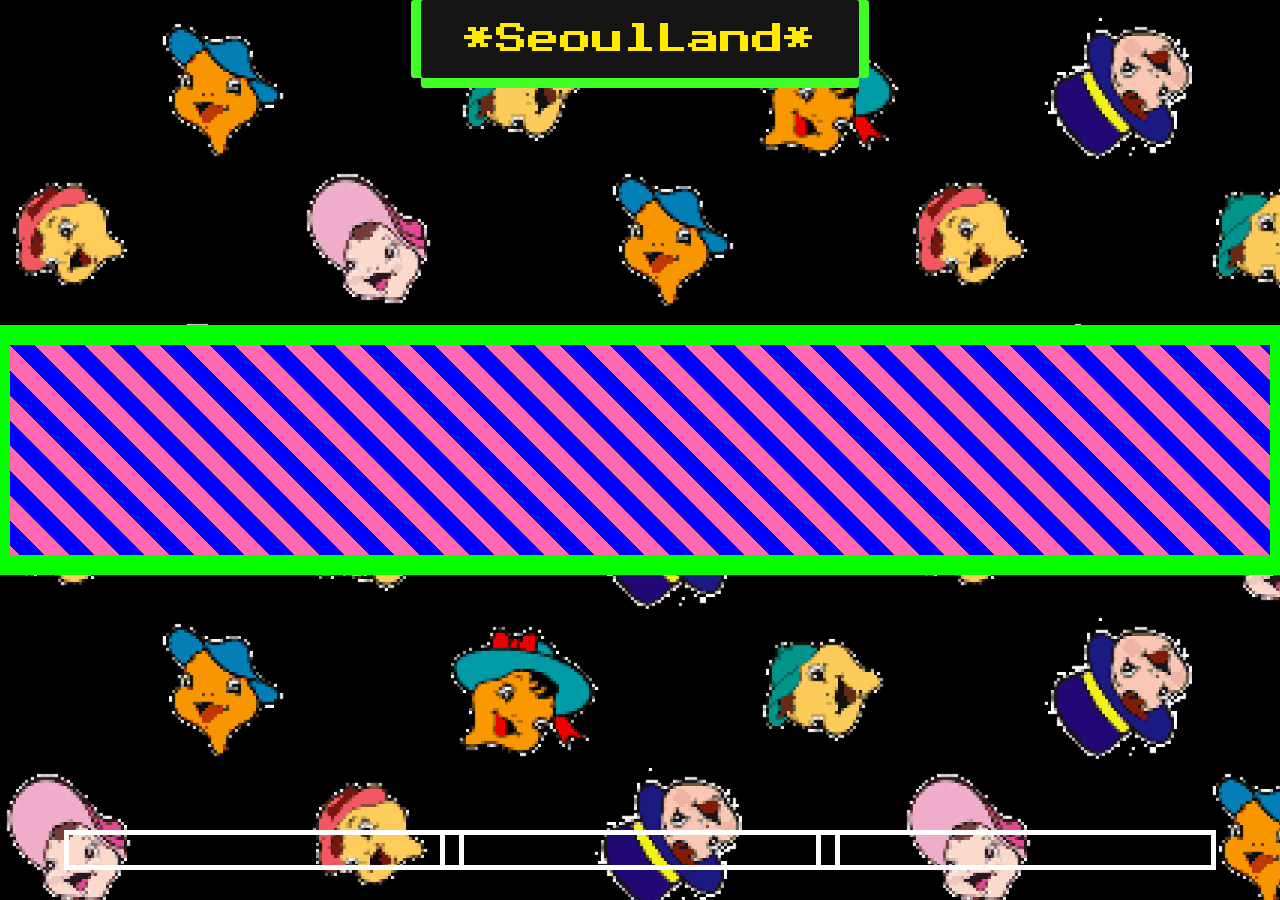
==== commit ab6a3079: "Finalllllll" ====
--- a/index.html
+++ b/index.html
@@ -76,56 +76,106 @@
             </div>
                   <section>
                     <div id="Alert">
-                      <img class="r0" src="radiation2_2.gif" alt="" >
-                      <img class="r1" src="radiation2_2.gif" alt="" >
-                      <img class="r2" src="radiation2_2.gif" alt="" >
-                      <img class="r3" src="radiation2_2.gif" alt="" >
-                      <img class="r4" src="radiation2_2.gif" alt="" >
-                      <img class="r5" src="radiation2_2.gif" alt="" >
-                      <img class="r6" src="radiation2_2.gif" alt="" >
-                      <img class="r7" src="radiation2_2.gif" alt="" >
-                      <img class="r8" src="radiation2_2.gif" alt="" >
-                      <img class="r9" src="radiation2_2.gif" alt="" >
-                      <img class="r10" src="radiation2_2.gif" alt="" >
-                      <img class="r11" src="radiation2_2.gif" alt="" >
-                      <img class="r12" src="radiation2_2.gif" alt="" >
-                      <img class="r13" src="radiation2_2.gif" alt="" >
-                      <img class="r14" src="radiation2_2.gif" alt="" >
-                      <img class="r0_2" src="radiation2_2.gif" alt="" >
-                      <img class="r1_2" src="radiation2_2.gif" alt="" >
-                      <img class="r2_2" src="radiation2_2.gif" alt="" >
-                      <img class="r3_2" src="radiation2_2.gif" alt="" >
-                      <img class="r4_2" src="radiation2_2.gif" alt="" >
-                      <img class="r5_2" src="radiation2_2.gif" alt="" >
-                      <img class="r6_2" src="radiation2_2.gif" alt="" >
-                      <img class="r7_2" src="radiation2_2.gif" alt="" >
-                      <img class="r8_2" src="radiation2_2.gif" alt="" >
-                      <img class="r9_2" src="radiation2_2.gif" alt="" >
-                      <img class="r10_2" src="radiation2_2.gif" alt="" >
-                      <img class="r11_2" src="radiation2_2.gif" alt="" >
-                      <img class="r12_2" src="radiation2_2.gif" alt="" >
-                      <img class="r13_2" src="radiation2_2.gif" alt="" >
-                      <img class="r14_2" src="radiation2_2.gif" alt="" >
-                      <img class="r0_3" src="radiation2_2.gif" alt="" >
-                      <img class="r1_3" src="radiation2_2.gif" alt="" >
-                      <img class="r2_3" src="radiation2_2.gif" alt="" >
-                      <img class="r3_3" src="radiation2_2.gif" alt="" >
-                      <img class="r4_3" src="radiation2_2.gif" alt="" >
-                      <img class="r5_3" src="radiation2_2.gif" alt="" >
-                      <img class="r6_3" src="radiation2_2.gif" alt="" >
-                      <img class="r7_3" src="radiation2_2.gif" alt="" >
-                      <img class="r8_3" src="radiation2_2.gif" alt="" >
-                      <img class="r9_3" src="radiation2_2.gif" alt="" >
-                      <img class="r10_3" src="radiation2_2.gif" alt="" >
-                      <img class="r11_3" src="radiation2_2.gif" alt="" >
-                      <img class="r12_3" src="radiation2_2.gif" alt="" >
-                      <img class="r13_3" src="radiation2_2.gif" alt="" >
-                      <img class="r14_3" src="radiation2_2.gif" alt="" >
-                    </div>
-
-                      <button id="js-trigger-overlay" type="button" onclick=location.href='http://www.seoulland.co.kr/index.asp'>SeoulLand
+                      <img class="r0" src="아롱이.gif" alt="" >
+                      <img class="r1" src="다롱이2.gif" alt="" >
+                      <img class="r2" src="아롱이3.gif" alt="" >
+                      <img class="r3" src="다롱이.gif" alt="" >
+                      <img class="r4" src="아롱이2.gif" alt="" >
+                      <img class="r5" src="아롱이3.gif" alt="" >
+                      <img class="r6" src="다롱이3.gif" alt="" >
+                      <img class="r7" src="다롱이2.gif" alt="" >
+                      <img class="r8" src="아롱이.gif" alt="" >
+                      <img class="r9" src="아롱이2.gif" alt="" >
+                      <img class="r10" src="다롱이.gif" alt="" >
+                      <img class="r11" src="다롱이3.gif" alt="" >
+                      <img class="r12" src="아롱이.gif" alt="" >
+                      <img class="r13" src="다롱이2.gif" alt="" >
+                      <img class="r14" src="다롱이3.gif" alt="" >
+                        <img class="r0_1" src="아롱이.gif" alt="" >
+                        <img class="r1_1" src="다롱이2.gif" alt="" >
+                        <img class="r2_1" src="아롱이3.gif" alt="" >
+                        <img class="r3_1" src="다롱이.gif" alt="" >
+                        <img class="r4_1" src="아롱이2.gif" alt="" >
+                        <img class="r5_1" src="아롱이3.gif" alt="" >
+                        <img class="r6_1" src="다롱이3.gif" alt="" >
+                        <img class="r7_1" src="다롱이2.gif" alt="" >
+                        <img class="r8_1" src="아롱이.gif" alt="" >
+                        <img class="r9_1" src="아롱이2.gif" alt="" >
+                        <img class="r10_1" src="다롱이.gif" alt="" >
+                        <img class="r14_1" src="다롱이3.gif" alt="" >
+                      <img class="r0_2" src="아롱이3.gif" alt="" >
+                      <img class="r1_2" src="다롱이2.gif" alt="" >
+                      <img class="r2_2" src="다롱이.gif" alt="" >
+                      <img class="r3_2" src="아롱이2.gif" alt="" >
+                      <img class="r4_2" src="다롱이3.gif" alt="" >
+                      <img class="r5_2" src="아롱이.gif" alt="" >
+                      <img class="r6_2" src="아롱이2.gif" alt="" >
+                      <img class="r7_2" src="다롱이2.gif" alt="" >
+                      <img class="r8_2" src="아롱이3.gif" alt="" >
+                      <img class="r9_2" src="다롱이.gif" alt="" >
+                      <img class="r10_2" src="아롱이2.gif" alt="" >
+                      <img class="r11_2" src="다롱이2.gif" alt="" >
+                      <img class="r12_2" src="아롱이3.gif" alt="" >
+                      <img class="r13_2" src="다롱이2.gif" alt="" >
+                      <img class="r14_2" src="다롱이2.gif" alt="" >
+                        <img class="r0_2_1" src="아롱이3.gif" alt="" >
+                        <img class="r1_2_1" src="다롱이2.gif" alt="" >
+                        <img class="r2_2_1" src="다롱이.gif" alt="" >
+                        <img class="r3_2_1" src="아롱이2.gif" alt="" >
+                        <img class="r4_2_1" src="다롱이3.gif" alt="" >
+                        <img class="r5_2_1" src="아롱이.gif" alt="" >
+                        <img class="r6_2_1" src="아롱이2.gif" alt="" >
+                        <img class="r7_2_1" src="다롱이2.gif" alt="" >
+                        <img class="r8_2_1" src="아롱이3.gif" alt="" >
+                        <img class="r9_2_1" src="다롱이.gif" alt="" >
+                        <img class="r10_2_1" src="아롱이2.gif" alt="" >
+                        <img class="r14_2_1" src="다롱이2.gif" alt="" >
+                      <img class="r0_3" src="아롱이2.gif" alt="" >
+                      <img class="r1_3" src="다롱이.gif" alt="" >
+                      <img class="r2_3" src="아롱이3.gif" alt="" >
+                      <img class="r3_3" src="다롱이2.gif" alt="" >
+                      <img class="r4_3" src="다롱이3.gif" alt="" >
+                      <img class="r5_3" src="아롱이.gif" alt="" >
+                      <img class="r6_3" src="아롱이2.gif" alt="" >
+                      <img class="r7_3" src="다롱이.gif" alt="" >
+                      <img class="r8_3" src="아롱이.gif" alt="" >
+                      <img class="r9_3" src="아롱이3.gif" alt="" >
+                      <img class="r10_3" src="다롱이2.gif" alt="" >
+                      <img class="r11_3" src="다롱이3.gif" alt="" >
+                      <img class="r12_3" src="아롱이2.gif" alt="" >
+                      <img class="r13_3" src="다롱이.gif" alt="" >
+                      <img class="r14_3" src="다롱이3.gif" alt="" >
+                        <img class="r0_3_1" src="아롱이2.gif" alt="" >
+                        <img class="r1_3_1" src="다롱이.gif" alt="" >
+                        <img class="r2_3_1" src="아롱이3.gif" alt="" >
+                        <img class="r3_3_1" src="다롱이2.gif" alt="" >
+                        <img class="r4_3_1" src="다롱이3.gif" alt="" >
+                        <img class="r5_3_1" src="아롱이.gif" alt="" >
+                        <img class="r6_3_1" src="아롱이2.gif" alt="" >
+                        <img class="r7_3_1" src="다롱이.gif" alt="" >
+                        <img class="r8_3_1" src="아롱이.gif" alt="" >
+                        <img class="r9_3_1" src="아롱이3.gif" alt="" >
+                        <img class="r10_3_1" src="다롱이2.gif" alt="" >
+                        <img class="r14_3_1" src="다롱이.gif" alt="" >
+                    </div>
+                    <audio id="myAudio"> <source src="HereSeoulland.mp3" type='audio/mp3'></source>
+                      <source src="HereSeoulland.ogg" type='audio/ogg; codecs=vorbis'></source>
+                        왜안난오죠>??
+                    </audio>
+                      <button id="js-trigger-overlay" type="button" onclick="aud_play_pause()"=''>*SeoulLand*
                       </button> <!--location.href='ex.html'-->
+                      <script> function aud_play_pause() {
+                       var myAudio = document.getElementById("myAudio");
+                       if (myAudio.paused) {
+                          myAudio.play();
+                       } else {
+                          myAudio.pause();
+                       }
+                      }
+                      </script>
+
                   </section>
+
                 <div class="first">
                           <a href="#popup1" class="info"><span data-hover="Info"></span></a>
                           <a href="#popup2" class="About"><span data-hover="About"></span></a>
@@ -137,7 +187,7 @@
                 		<h2>Info</h2>
                 		<a class="close" href="#">x</a>
                 		<div class="infocontent">
-                      <img src="diagram.jpg" width=880px height=auto align="center" style="margin-bottom: 10px">
+                      <img src="diagram.jpg" width=890px height=auto align="center" style="margin-bottom: 10px">
                       <span style="background-color:#FFF">
                           경기도 과천시에 위치하고 있는 서울랜드. 한때는 에버랜드, 롯데월드와 함께 대한민국 3대 테마파크로 꼽혔던 곳이다.
                           서울대공원 내에 위치하여 1988년 5월 11일에 개장하였으며 2017년 9월 24일을 기준으로 10729일 째인 서울랜드는 주식회사 서울랜드(前 한덕개발)이 관리 및 운영하고 있다.
@@ -152,6 +202,38 @@
                           그 안에 획기적으로 시설이 바뀌기를 기대하기는 어려울 것 같다. 허나 이러한 상황이 지속되다 보면 가까운 시일 안에는 반드시 거대한 변화가 있을 것으로 추정된다.
                           17년 5월 3차 이용권 만료 당시 기점으로 또다시 폐장설이 돌다 가라앉은 서울랜드이지만, 현재 시점의 서울랜드를 관찰하고, 앞으로의 모습을 상상하며,
                           지난 30여년간을 돌아볼 수 있는 흔적을 발견할 수 있지 않을까 하여 주제로 선정하였다.
+                          <br><br>
+                          <div style="text-align: center">
+                            <span style="background-color:#FFF">
+                              ♤♠♤♠♤♠♤♠♤♠♤♠♤♠♤♠♤♠
+                            </span>
+
+                          </div>
+                          <br>
+                          ※참고자료
+                          <br><br>
+                          <a href="http://www.naeil.com/news_view/?id_art=152628">
+                            ● 서울랜드, 친환경 테마파크로 변신한다
+                          </a><br>
+                          <a href="http://news.naver.com/main/read.nhn?mode=LS2D&mid=sec&sid1=103&sid2=237&oid=214&aid=0000764091&viewType=pc">
+                             ● 툭하면 폐장설…서울랜드 쇠락한 이유는?
+                          </a><br>
+                          <a href="http://m.wikitree.co.kr/main/news_view.php?id=269223">
+                            ● 서울랜드 내년 5월 철거, 사실 아니다
+                          </a><br>
+                          <a href="http://news1.kr/articles/?3038145">
+                            ● 서울시, 서울랜드 '무동력 테마파크 조성' 사실상 무산
+                          </a><br>
+                          <a href="http://www.vop.co.kr/A00001053270.html">
+                            ● 서울랜드, 매번 폐장소문마다 타격 크다고… ‘술렁’
+                          </a><br>
+                          <a href="http://www.bizhankook.com/bk/article/13123">
+                            ● 서울랜드 폐장설 추적…서울시는 시장 눈치, 서울랜드는 딴 주머니 준비?
+                          </a>
+
+                          <br><br><br>
+
+
                     </span>
                       </div>
                 	</div>
@@ -162,20 +244,31 @@
                     <h2>About</h2>
                     <a class="close" href="#">x</a>
                     <div class="infocontent">
+                      <div class="EarthStar">
+                      <img class="Earth" src="EarthStar.gif" width=450px height=auto>
+                          <img class="Earth" src="EarthStar.gif" width=450px height=auto>
+                              <img class="Earth" src="EarthStar.gif" width=450px height=auto>
+                      </div>
+
                       <span style="background-color:#FFF">
                           여기는 서울랜드! 꿈과 희망의 나라!
                       </span>
                       <br><br>
                       <span style="background-color:#FFF">
-                          피터팬이 살고있는 네버랜드는 어른이 없는 세상이다. 그곳에서는 어른들의 논리가 통하지 않으며 어린아이들의 밝은 마음만이 함께하는 미지의 세계이다.
-                          그렇기에 너무나 당연히도 네버랜드와 같이 영원하게 있을 수 없다. 우리들은 모두 한순간은 그곳을 네버랜드로 상상했지만 이제는 재미없는 놀이동산이 되어버렸다.
-                          그러나 한편으로는 마치 영원히 존재할것만 같은 인상을 동시에 가지는 것은, 무의식적으로는 네버랜드로 여기고자 하는 심리가 아닐까?
-                          서울랜드는 아쉽게도 어린이만 존재하는 세상이 아니다. 어른들이 세우고 어른들이 운영해나가고 있는 대한민국 과천시에 위치한 넓은 부지일 뿐이다.
-                          그리고 언젠가는 우리의 곁을 떠나보내야 할 것이다. 웬디가 떠나고
-                          그리고, 서울랜드가 없어진다는 사실을 알게 되었을 때, 우리는 여전히 같은 마음으로 바라볼 수 있을까? 웬디가 자식을 낳아도 네버랜드는 그대로였지만,
-                          서울랜드는 우리가 그대로 있어도 반드시 없어질 것이다. 망각될 것이다.
+                        피터팬이 살고있는 네버랜드는 어른이 없는 세상이다. 그곳에서는 어른들의 논리가 통하지 않으며
+                        어린아이들의 밝은 마음만이 함께하는 미지의 세계이다. 그러나 서울랜드는 우리들이 아는 '네버랜드'가 아니며,
+                        그렇기에 당연히도 네버랜드와 같이 영원하게 있을 수 없다. 우리들은 모두 한순간은 서울랜드를 네버랜드로 상상했지만
+                        이제는 재미없는 놀이동산이 되어버렸을 뿐이다. 하지만 한편으로는 마치 영원히 존재할것만 같은 인상을 동시에 가지는 것은,
+                        무의식적으로는 네버랜드로 여기고자 하는 심리가 아닐까? <br>
+                        서울랜드는 아쉽게도 네버랜드와 같이 어린이만 존재하는 세상이 아니다. 어른들이 세우고 어른들이 운영해나가고 있는
+                        대한민국 과천시에 위치한 넓은 부지일 뿐이다. 그리고 언젠가는 우리의 곁을 떠나보내야만 할 것이다. <br>
+                        이때, 서울랜드가 없어진다는 사실을 알게 되었을 때, 우리는 여전히 같은 마음으로 바라볼 수 있을까?
+                        웬디가 떠나고 자식을 낳아도 네버랜드는 그대로였지만, 서울랜드는 우리가 그대로 있어도 반드시 없어질 것이다. 망각될 것이다.
+                        <br><br>
+                        서울랜드는 현재 4차 시설 이용 계약을 서울시와 체결하였으며,2022년 5월을 끝으로 계약은 만료된다.
+                        <Br><br><br>
                       </span>
-                      <img src="seoul_land10.jpg" width=880px height=auto align="center">
+
                     </div>
                   </div>
                 </div>
@@ -209,7 +302,7 @@
                                 <img src="퍼레이드_2.gif" alt="" >
                               </a>
                               <a href="#photodetail6" style="cursor: pointer;">
-                                <img src="SeoullandHorse2_2.png" alt="" >
+                                <img src="Seoulland Horse2_2.png" alt="" >
                               </a>
                               <a class="bla-1" href="https://www.youtube.com/watch?v=3kreTL0Jkbk" style="cursor: pointer;">
                                 <img src="대한뉴스-제-1696호-서울랜드_2.gif" alt="" >
@@ -350,7 +443,7 @@
                     <div class="photo1">
                       <div class="photocontent" >
                        <a href="#popup3">
-                        <img src="images/IMG_7839.jpg" style="width: 1200px; max-width: 1300px;  vertical-align:middle; align: center"  alt="">
+                        <img src="IMG_7839.jpg" style="width: 1200px; max-width: 1300px;  vertical-align:middle; align: center"  alt="">
                        </a>
                       </div>
                     </div>
@@ -360,7 +453,7 @@
                     <div class="photo1">
                       <div class="photocontent" >
                        <a href="#popup3">
-                        <img src="images/150730_sur1.jpg" style="width: 1200px; max-width: 1300px;  vertical-align:middle; align: center"  alt="">
+                        <img src="150730_sur1.jpg" style="width: 1200px; max-width: 1300px;  vertical-align:middle; align: center"  alt="150730_sur1.jpg">
                        </a>
                       </div>
                     </div>
@@ -380,7 +473,7 @@
                     <div class="photo1">
                       <div class="photocontent" >
                        <a href="#popup3">
-                        <img src="images/SeoullandHorse2.jpg" style="margin-top: 100px; width: 800px; max-width: 1300px;  vertical-align:middle; align: center"  alt="">
+                        <img src="SeoullandHorse2.jpg" style="margin-top: 100px; width: 800px; max-width: 1300px;  vertical-align:middle; align: center"  alt="">
                        </a>
                       </div>
                     </div>
@@ -530,7 +623,7 @@
                    <div class="photo1">
                      <div class="photocontent">
                        <a href="#popup3">
-                         <img src="images/DSC_0379.jpg" style="width: 1230px; max-width: 1300px; vertical-align: middle; align: center"  alt="">
+                         <img src="DSC_0379.jpg" style="width: 1230px; max-width: 1300px; vertical-align: middle; align: center"  alt="DSC_0379.jpg">
                        </a>
                      </div>
                    </div>
@@ -550,7 +643,7 @@
                     <div class="photo1">
                       <div class="photocontent">
                       <a href="#popup3">
-                        <img src="images/DSC_0443.jpg" style="width: 1230px; max-width: 1300px; vertical-align: middle; align: center" alt="">
+                        <img src="DSC_0443.jpg" style="width: 1230px; max-width: 1300px; vertical-align: middle; align: center" alt="DSC_0443.jpg">
                       </a>
                       </div>
                     </div>
@@ -561,7 +654,7 @@
                     <div class="photo1">
                       <div class="photocontent" >
                        <a href="#popup3">
-                        <img src="images/DSC_0521.jpg" style="width:1230px; max-width: 1300px;  vertical-align:middle; align: center" alt="">
+                        <img src="DSC_0521.jpg" style="width:1230px; max-width: 1300px;  vertical-align:middle; align: center" alt="">
                        </a>
                       </div>
                     </div>
@@ -611,7 +704,7 @@
                     <div class="photo1">
                       <div class="photocontent" >
                        <a href="#popup3">
-                        <img src="images/DSC_0474.jpg" style="width: 1230px; max-width: 1300px;  vertical-align:middle; align: center" alt="">
+                        <img src="DSC_0474.jpg" style="width: 1230px; max-width: 1300px;  vertical-align:middle; align: center" alt="">
                        </a>
                       </div>
                     </div>
--- a/css.css
+++ b/css.css
@@ -118,6 +118,8 @@
 
 
 /*본편*/
+
+
 #Alert {
 	position: fixed;
 	z-index: -1;
@@ -125,8 +127,11 @@
 }
 
 .r0,.r1,.r2,.r3,.r4,.r5,.r6,.r7,.r8,.r9,.r10,.r11,.r12, .r13, .r14,
-.r0_2,.r1_2,.r2_2,.r3_2,.r4_2,.r5_2,.r6_2,.r7_2,.r8_2,.r9_2,.r10_2,.r11_2,.r12_2, .r13_2, .r14_2,
-.r0_3,.r1_3,.r2_3,.r3_3,.r4_3,.r5_3,.r6_3,.r7_3,.r8_3,.r9_3,.r10_3,.r11_3,.r12_3, .r13_3, .r14_3 {
+	.r0_1,.r1_1,.r2_1,.r3_1,.r4_1,.r5_1,.r6_1,.r7_1,.r8_1,.r9_1,.r10_1,.r14_1,
+.r0_2,.r1_2,.r2_2,.r3_2,.r4_2,.r5_2,.r6_2,.r7_2,.r8_2,.r9_2,.r10_2,.r11_2,.r12_2, .r13_2,.r14_2,
+	.r0_2_1,.r1_2_1,.r2_2_1,.r3_2_1,.r4_2_1,.r5_2_1,.r6_2_1,.r7_2_1,.r8_2_1,.r9_2_1,.r10_2_1,.r14_2_1,
+.r0_3,.r1_3,.r2_3,.r3_3,.r4_3,.r5_3,.r6_3,.r7_3,.r8_3,.r9_3,.r10_3,.r11_3,.r12_3, .r13_3, .r14_3,
+	.r0_3_1,.r1_3_1,.r2_3_1,.r3_3_1,.r4_3_1,.r5_3_1,.r6_3_1,.r7_3_1,.r8_3_1,.r9_3_1,.r10_3_1,.r14_3_1 {
 	width: 180px;
 	height: auto;
 	animation-duration: 24s;
@@ -148,317 +153,95 @@
 	}
 @keyframes slidein {
   to {
-    margin-left: 300px;
+    margin-left: 1800px;
 		 }
 }
 
 
-.r14{
-	width: 180px;
-	height: auto;
-	position: fixed;
-	left: -320px;
-	top: 150px;
-}
-.r0{
-	width: 180px;
-	height: auto;
-	position: fixed;
-	left: -170px;
-}
-.r1{
-	width: 180px;
-	height: auto;
-	position: fixed;
-	left: -20px;
-	top: 150px;
-}
-.r2{
-	width: 180px;
-	height: auto;
-	position: fixed;
-	left: 130px;
-}
-.r3{
-	width: 180px;
-	height: auto;
-	position: fixed;
-	left: 280px;
-	top: 150px;
-}
-.r4{
-	width: 180px;
-	height: auto;
-	position: fixed;
-	left:430px;
-}
-.r5{
-	width: 180px;
-	height: auto;
-	position: fixed;
-	left:580px;
-	top: 150px;
-}
-.r6{
-	width: 180px;
-	height: auto;
-	position: fixed;
-	left:730px;
-}
-.r7{
-	width: 180px;
-	height: auto;
-	position: fixed;
-	left:880px;
-	top: 150px;
-}
-.r8{
-	width: 180px;
-	height: auto;
-	position: fixed;
-	left:1030px;
-}.r9{
-	width: 180px;
-	height: auto;
-	position: fixed;
-	left:1180px;
-	top: 150px;
-}.r10{
-	width: 180px;
-	height: auto;
-	position: fixed;
-	left:1330px;
-}.r11{
-	width: 180px;
-	height: auto;
-	position: fixed;
-	left:1480px;
-	top: 150px;
-}
-.r12{
-	width: 180px;
-	height: auto;
-	position: fixed;
-	left:1630px;
-}
-.r13{
-	width: 180px;
-	height: auto;
-	position: fixed;
-	left:1780px;
-	top: 150px;
-}
-
-
-.r14_2{
-	width: 180px;
-	height: auto;
-	position: fixed;
-	left: -320px;
-	top: 450px;
-}
-.r0_2{
-	width: 180px;
-	height: auto;
-	position: fixed;
-	left: -170px;
-	top: 300px;
-}
-.r1_2{
-	width: 180px;
-	height: auto;
-	position: fixed;
-	left: -20px;
-	top: 450px;
-}
-.r2_2{
-	width: 180px;
-	height: auto;
-	position: fixed;
-	left: 130px;
-	top: 300px;
-}
-.r3_2{
-	width: 180px;
-	height: auto;
-	position: fixed;
-	left: 280px;
-	top: 450px;
-}
-.r4_2{
-	width: 180px;
-	height: auto;
-	position: fixed;
-	left:430px;
-	top: 300px;
-}
-.r5_2{
-	width: 180px;
-	height: auto;
-	position: fixed;
-	left:580px;
-	top: 450px;
-}
-.r6_2{
-	width: 180px;
-	height: auto;
-	position: fixed;
-	left:730px;
-	top: 300px;
-}
-.r7_2{
-	width: 180px;
-	height: auto;
-	position: fixed;
-	left:880px;
-	top: 450px;
-}
-.r8_2{
-	width: 180px;
-	height: auto;
-	position: fixed;
-	left:1030px;
-	top: 300px;
-}.r9_2{
-	width: 180px;
-	height: auto;
-	position: fixed;
-	left:1180px;
-	top: 450px;
-}.r10_2{
-	width: 180px;
-	height: auto;
-	position: fixed;
-	left:1330px;
-	top: 300px;
-}.r11_2{
-	width: 180px;
-	height: auto;
-	position: fixed;
-	left:1480px;
-	top: 450px;
-}
-.r12_2{
-	width: 180px;
-	height: auto;
-	position: fixed;
-	left:1630px;
-	top: 300px;
-}
-.r13_2{
-	width: 180px;
-	height: auto;
-	position: fixed;
-	left:1780px;
-	top: 450px;
-}
-
-
-
-
-.r14_3{
-	width: 180px;
-	height: auto;
-	position: fixed;
-	left: -320px;
-	top: 750px;
-}
-.r0_3{
-	width: 180px;
-	height: auto;
-	position: fixed;
-	left: -170px;
-	top: 600px;
-}
-.r1_3{
-	width: 180px;
-	height: auto;
-	position: fixed;
-	left: -20px;
-	top: 750px;
-}
-.r2_3{
-	width: 180px;
-	height: auto;
-	position: fixed;
-	left: 130px;
-	top: 600px;
-}
-.r3_3{
-	width: 180px;
-	height: auto;
-	position: fixed;
-	left: 280px;
-	top: 750px;
-}
-.r4_3{
-	width: 180px;
-	height: auto;
-	position: fixed;
-	left:430px;
-	top: 600px;
-}
-.r5_3{
-	width: 180px;
-	height: auto;
-	position: fixed;
-	left:580px;
-	top: 750px;
-}
-.r6_3{
-	width: 180px;
-	height: auto;
-	position: fixed;
-	left:730px;
-	top: 600px;
-}
-.r7_3{
-	width: 180px;
-	height: auto;
-	position: fixed;
-	left:880px;
-	top: 750px;
-}
-.r8_3{
-	width: 180px;
-	height: auto;
-	position: fixed;
-	left:1030px;
-	top: 600px;
-}.r9_3{
-	width: 180px;
-	height: auto;
-	position: fixed;
-	left:1180px;
-	top: 750px;
-}.r10_3{
-	width: 180px;
-	height: auto;
-	position: fixed;
-	left:1330px;
-	top: 600px;
-}.r11_3{
-	width: 180px;
-	height: auto;
-	position: fixed;
-	left:1480px;
-	top: 750px;
-}
-.r12_3{
-	width: 180px;
-	height: auto;
-	position: fixed;
-	left:1630px;
-	top: 600px;
-}
-.r13_3{
-	width: 180px;
-	height: auto;
-	position: fixed;
-	left:1780px;
-	top: 750px;
-}
-
+.r14{ width: 180px;	height: auto;	position: fixed;	left: -320px;	top: 150px;}
+.r0{ 	width: 180px;	height: auto;	position: fixed;	left: -170px;}
+.r1{	width: 180px;	height: auto;	position: fixed;	left: -20px;	top: 150px;}
+.r2{	width: 180px;	height: auto;	position: fixed;	left: 130px;}
+.r3{	width: 180px;	height: auto;	position: fixed;	left: 280px;	top: 150px;}
+.r4{	width: 180px;	height: auto;	position: fixed;	left:430px;}
+.r5{	width: 180px;	height: auto;	position: fixed;	left:580px;	top: 150px;}
+.r6{	width: 180px;	height: auto;	position: fixed;	left:730px;}
+.r7{	width: 180px;	height: auto;	position: fixed;	left:880px;	top: 150px;}
+.r8{	width: 180px;	height: auto;	position: fixed;	left:1030px;}
+.r9{	width: 180px;	height: auto;	position: fixed;	left:1180px;	top: 150px;}
+.r10{	width: 180px;	height: auto;	position: fixed;	left:1330px;}
+.r11{	width: 180px;	height: auto;	position: fixed;	left:1480px;	top: 150px;}
+.r12{	width: 180px;	height: auto;	position: fixed;	left:1630px;}
+.r13{	width: 180px;	height: auto;	position: fixed;	left:1780px;	top: 150px;}
+	.r14_1{ width: 180px;	height: auto;	position: fixed;	left: -2120px;	top: 150px;}
+	.r0_1{ 	width: 180px;	height: auto;	position: fixed;	left: -1970px;}
+	.r1_1{	width: 180px;	height: auto;	position: fixed;	left: -1820px;	top: 150px;}
+	.r2_1{	width: 180px;	height: auto;	position: fixed;	left: -1670px;}
+	.r3_1{	width: 180px;	height: auto;	position: fixed;	left: -1520px;	top: 150px;}
+	.r4_1{	width: 180px;	height: auto;	position: fixed;	left:-1370px;}
+	.r5_1{	width: 180px;	height: auto;	position: fixed;	left:-1220px;	top: 150px;}
+	.r6_1{	width: 180px;	height: auto;	position: fixed;	left:-1070px;}
+	.r7_1{	width: 180px;	height: auto;	position: fixed;	left:-920px;	top: 150px;}
+	.r8_1{	width: 180px;	height: auto;	position: fixed;	left:-770px;}
+	.r9_1{	width: 180px;	height: auto;	position: fixed;	left:-620px;	top: 150px;}
+	.r10_1{	width: 180px;	height: auto;	position: fixed;	left:-470px;}
+
+.r14_2{	width: 180px;	height: auto;	position: fixed;	left: -320px;	top: 450px;}
+.r0_2{	width: 180px;	height: auto;	position: fixed;	left: -170px;	top: 300px;}
+.r1_2{	width: 180px;	height: auto;	position: fixed;	left: -20px;	top: 450px;}
+.r2_2{	width: 180px;	height: auto;	position: fixed;	left: 130px;	top: 300px;}
+.r3_2{	width: 180px;	height: auto;	position: fixed;	left: 280px;	top: 450px;}
+.r4_2{	width: 180px;	height: auto;	position: fixed;	left:430px;	top: 300px;}
+.r5_2{	width: 180px;	height: auto;	position: fixed;	left:580px;	top: 450px;}
+.r6_2{	width: 180px;	height: auto;	position: fixed;	left:730px;	top: 300px;}
+.r7_2{	width: 180px;	height: auto;	position: fixed;	left:880px;	top: 450px;}
+.r8_2{	width: 180px;	height: auto;	position: fixed;	left:1030px;	top: 300px;}
+.r9_2{	width: 180px;	height: auto;	position: fixed;	left:1180px;	top: 450px;}
+.r10_2{	width: 180px;	height: auto;	position: fixed;	left:1330px;	top: 300px;}
+.r11_2{	width: 180px;	height: auto;	position: fixed;	left:1480px;	top: 450px;}
+.r12_2{	width: 180px;	height: auto;	position: fixed;	left:1630px;	top: 300px;}
+.r13_2{	width: 180px;	height: auto;	position: fixed;	left:1780px;	top: 450px;}
+	.r14_2_1{	width: 180px;	height: auto;	position: fixed;	left: -2120px;	top: 450px;}
+	.r0_2_1{	width: 180px;	height: auto;	position: fixed;	left: -1970px;	top: 300px;}
+	.r1_2_1{	width: 180px;	height: auto;	position: fixed;	left: -1820px;	top: 450px;}
+	.r2_2_1{	width: 180px;	height: auto;	position: fixed;	left: -1670px;	top: 300px;}
+	.r3_2_1{	width: 180px;	height: auto;	position: fixed;	left: -1520px;	top: 450px;}
+	.r4_2_1{	width: 180px;	height: auto;	position: fixed;	left:-1370px;	top: 300px;}
+	.r5_2_1{	width: 180px;	height: auto;	position: fixed;	left:-1220px;	top: 450px;}
+	.r6_2_1{	width: 180px;	height: auto;	position: fixed;	left:-1070px;	top: 300px;}
+	.r7_2_1{	width: 180px;	height: auto;	position: fixed;	left:-920px;	top: 450px;}
+	.r8_2_1{	width: 180px;	height: auto;	position: fixed;	left:-770px;	top: 300px;}
+	.r9_2_1{	width: 180px;	height: auto;	position: fixed;	left:-620px;	top: 450px;}
+	.r10_2_1{	width: 180px;	height: auto;	position: fixed;	left:-470px;	top: 300px;}
+
+.r14_3{	width: 180px;	height: auto;	position: fixed;	left: -320px;	top: 750px;}
+.r0_3{	width: 180px;	height: auto;	position: fixed;	left: -170px;	top: 600px;}
+.r1_3{	width: 180px;	height: auto;	position: fixed;	left: -20px;	top: 750px;}
+.r2_3{	width: 180px;	height: auto;	position: fixed;	left: 130px;	top: 600px;}
+.r3_3{	width: 180px;	height: auto;	position: fixed;	left: 280px;	top: 750px;}
+.r4_3{	width: 180px;	height: auto;	position: fixed;	left:430px;	top: 600px;}
+.r5_3{	width: 180px;	height: auto;	position: fixed;	left:580px;	top: 750px;}
+.r6_3{	width: 180px;	height: auto;	position: fixed;	left:730px;	top: 600px;}
+.r7_3{	width: 180px;	height: auto;	position: fixed;	left:880px;	top: 750px;}
+.r8_3{	width: 180px;	height: auto;	position: fixed;	left:1030px;	top: 600px;}
+.r9_3{	width: 180px;	height: auto;	position: fixed;	left:1180px;	top: 750px;}
+.r10_3{	width: 180px;	height: auto;	position: fixed;	left:1330px;	top: 600px;}
+.r11_3{	width: 180px;	height: auto;	position: fixed;	left:1480px;	top: 750px;}
+.r12_3{	width: 180px;	height: auto;	position: fixed;	left:1630px;	top: 600px;}
+.r13_3{	width: 180px;	height: auto;	position: fixed;	left:1780px;	top: 750px;}
+.r14_3{	width: 180px;	height: auto;	position: fixed;	left: -320px;	top: 750px;}
+	.r14_3_1{	width: 180px;	height: auto;	position: fixed;	left: -2120px;	top: 750px;}
+	.r0_3_1{	width: 180px;	height: auto;	position: fixed;	left: -1970px;	top: 600px;}
+	.r1_3_1{	width: 180px;	height: auto;	position: fixed;	left: -1820px;	top: 750px;}
+	.r2_3_1{	width: 180px;	height: auto;	position: fixed;	left: -1670px;	top: 600px;}
+	.r3_3_1{	width: 180px;	height: auto;	position: fixed;	left: -1520px;	top: 750px;}
+	.r4_3_1{	width: 180px;	height: auto;	position: fixed;	left:-1370px;	top: 600px;}
+	.r5_3_1{	width: 180px;	height: auto;	position: fixed;	left:-1220px;	top: 750px;}
+	.r6_3_1{	width: 180px;	height: auto;	position: fixed;	left:-1070px;	top: 600px;}
+	.r7_3_1{	width: 180px;	height: auto;	position: fixed;	left:-920px;	top: 750px;}
+	.r8_3_1{	width: 180px;	height: auto;	position: fixed;	left:-770px;	top: 600px;}
+	.r9_3_1{	width: 180px;	height: auto;	position: fixed;	left:-620px;	top: 750px;}
+	.r10_3_1{	width: 180px;	height: auto;	position: fixed;	left:-470px;	top: 600px;}
 
 .cover {
     width: 100%;
@@ -639,7 +422,7 @@
 							-2px 0px #000, -4px 0px #000, -4px 2px #000, -4px -2px #000,
 							 2px 0px #000, 4px 0px #000, 4px 2px #000, 4px -2px #000,
 							 0px 4px #000, 0px -4px #000;
-	margin-bottom: 20px;
+	margin-bottom: 10px;
 	margin-left: 10px;
 }
 .popup img{
@@ -675,10 +458,16 @@
 	font-weight: bold;
 	max-height: inherit;
 	margin-left:8px;
-
-
-}
-
+}
+
+.EarthStar{
+	text-align: center;
+}
+
+.Earth{
+	width: 30%;
+	height: auto;
+	}
 
 @media screen and (max-width: 700px){
 
@@ -694,6 +483,7 @@
 	align-items: center;
 	margin-top: 50px;
 }
+
 
 
 /*인포인포인포인포인포인포인포인포인포인포인포인포인포인포인포인포인포인포인포인포인포인포인포인포인포인포인포인포*/
@@ -774,9 +564,10 @@
 /*///////////////////////////////////////////////*/
 .about {
   position: fixed;
-  bottom: 15px;
-  left: 39%;
-  right: 50%;
+  bottom: -5px;
+  left: 50%;
+
+	transform: translate(-50%, -50%);
 }
 
 .about {
@@ -842,6 +633,7 @@
     -webkit-backface-visibility: hidden;
     backface-visibility: hidden;
 		}
+
 /*//////////////////////////////////////////////////////////////////////*/
 
 .Archive {
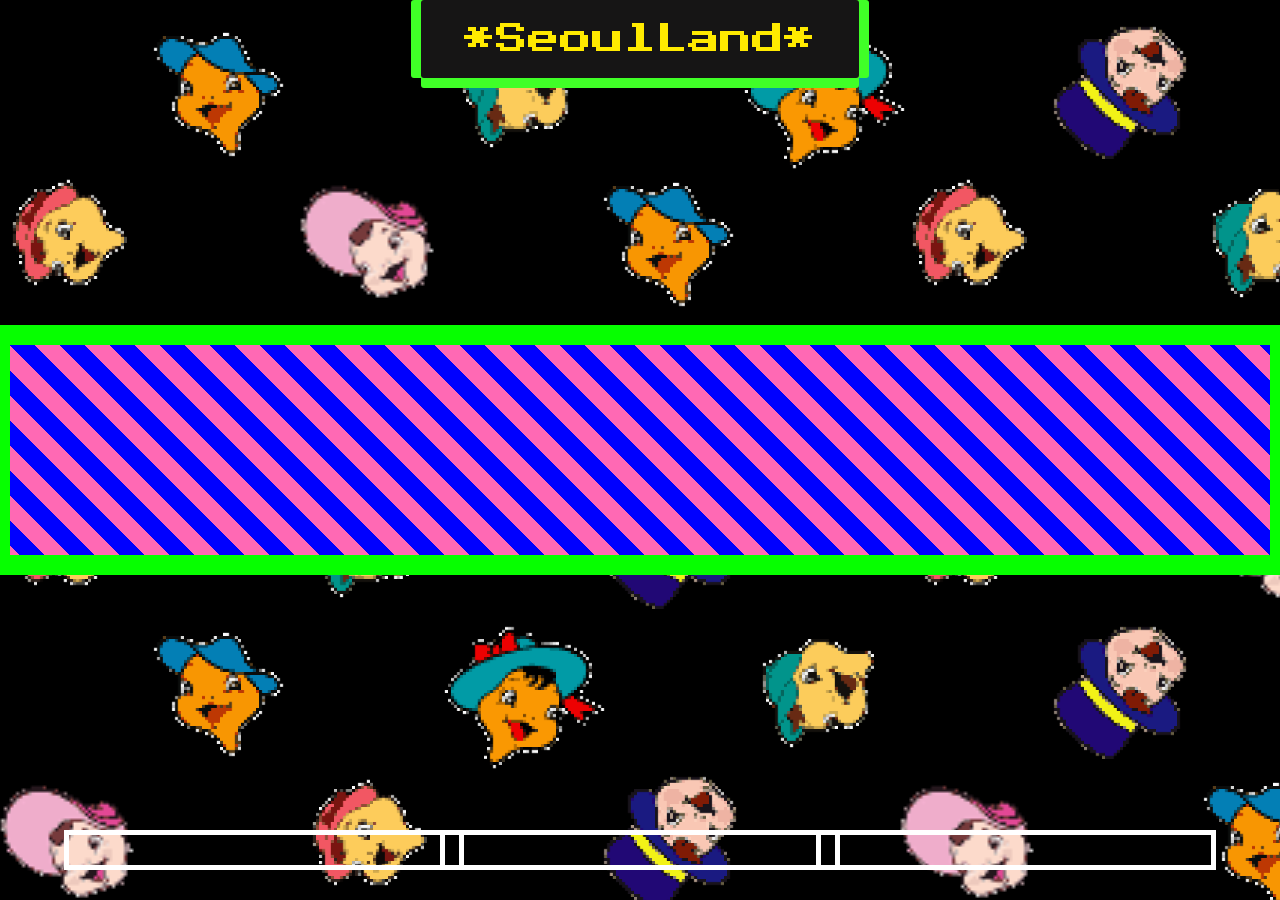
==== commit 084bfe09: "ASDFAF" ====
--- a/index.html
+++ b/index.html
@@ -643,7 +643,7 @@
                     <div class="photo1">
                       <div class="photocontent">
                       <a href="#popup3">
-                        <img src="DSC_0443.jpg" style="width: 1230px; max-width: 1300px; vertical-align: middle; align: center" alt="DSC_0443.jpg">
+                        <img src="DSC_0443.jpg" style="width: 1230px; max-width: 1300px; vertical-align: middle; align: center" alt="DSC_0443_3.jpg">
                       </a>
                       </div>
                     </div>
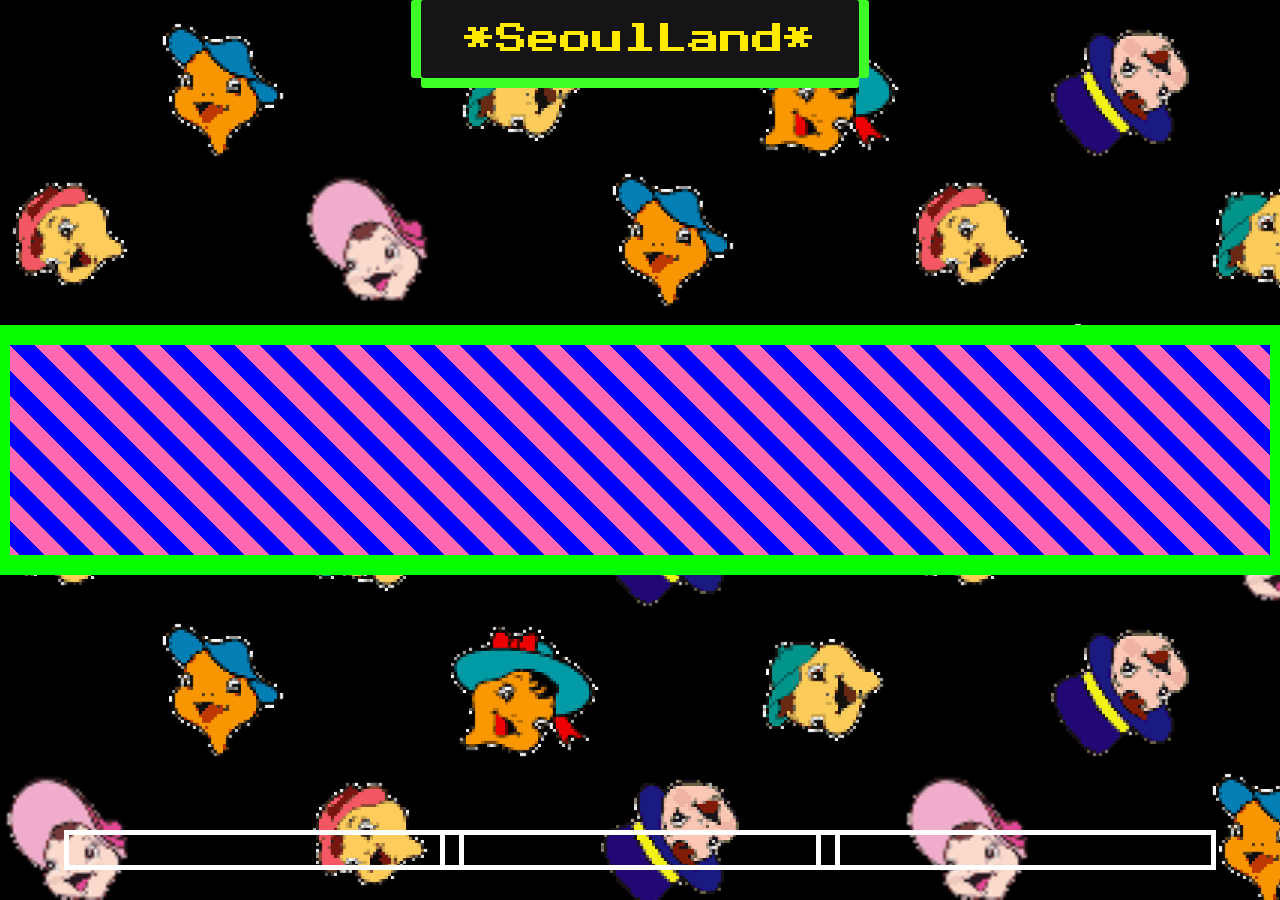
==== commit 43cd4c14: "efwef" ====
--- a/index.html
+++ b/index.html
@@ -643,7 +643,7 @@
                     <div class="photo1">
                       <div class="photocontent">
                       <a href="#popup3">
-                        <img src="DSC_0443.jpg" style="width: 1230px; max-width: 1300px; vertical-align: middle; align: center" alt="DSC_0443_3.jpg">
+                        <img src="DSC_0443.jpg" style="margin: auto; width: 1230px; max-width: 1300px; vertical-align: middle; align: center" alt="DSC_0443_3.jpg">
                       </a>
                       </div>
                     </div>
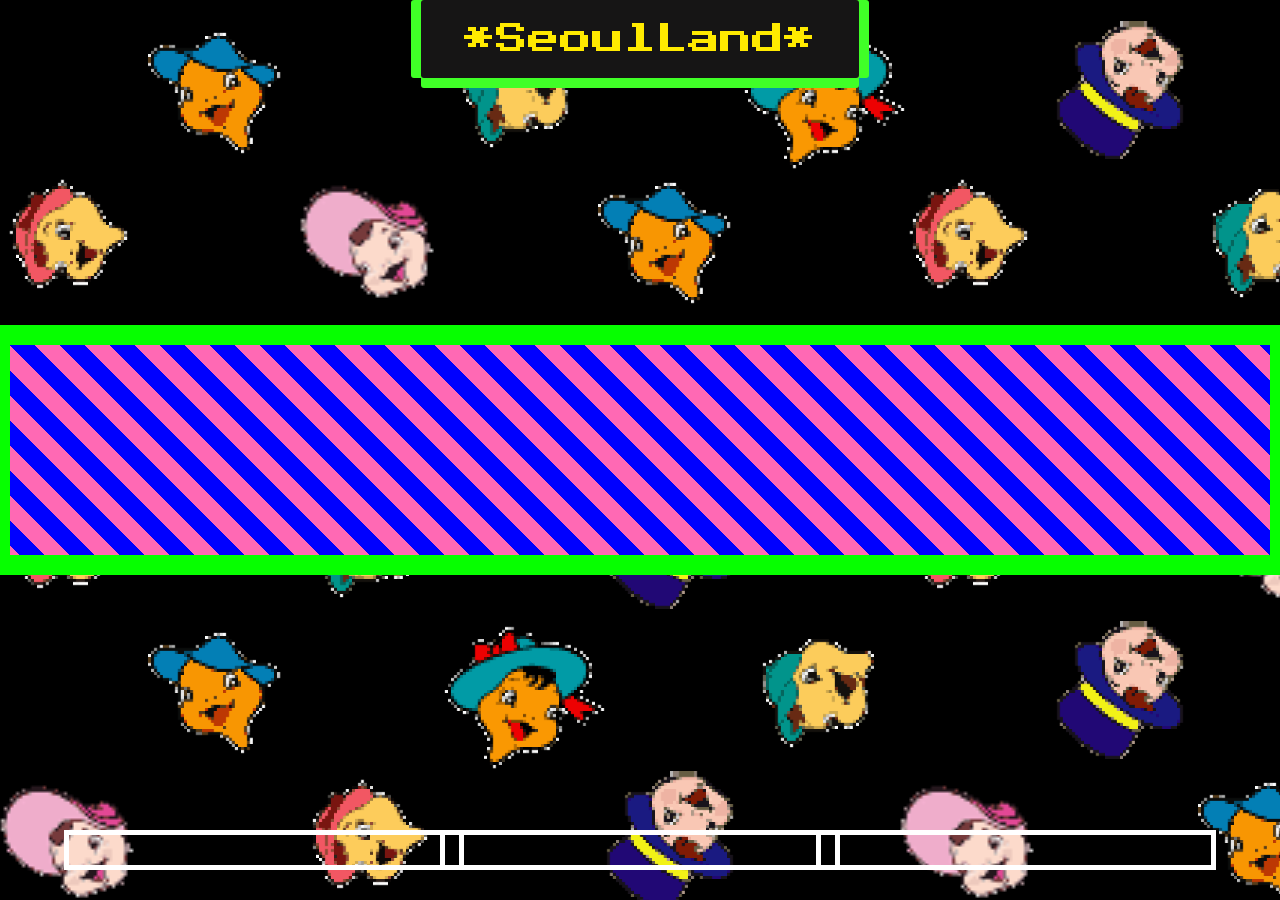
==== commit 626e531d: "sdafef" ====
--- a/index.html
+++ b/index.html
@@ -643,7 +643,7 @@
                     <div class="photo1">
                       <div class="photocontent">
                       <a href="#popup3">
-                        <img src="DSC_0443.jpg" style="margin: auto; width: 1230px; max-width: 1300px; vertical-align: middle; align: center" alt="DSC_0443_3.jpg">
+                        <img src="제발떠라.jpg" style="margin: auto; width: 1230px; max-width: 1300px; vertical-align: middle; align: center" alt="DSC_0443_3.jpg">
                       </a>
                       </div>
                     </div>
